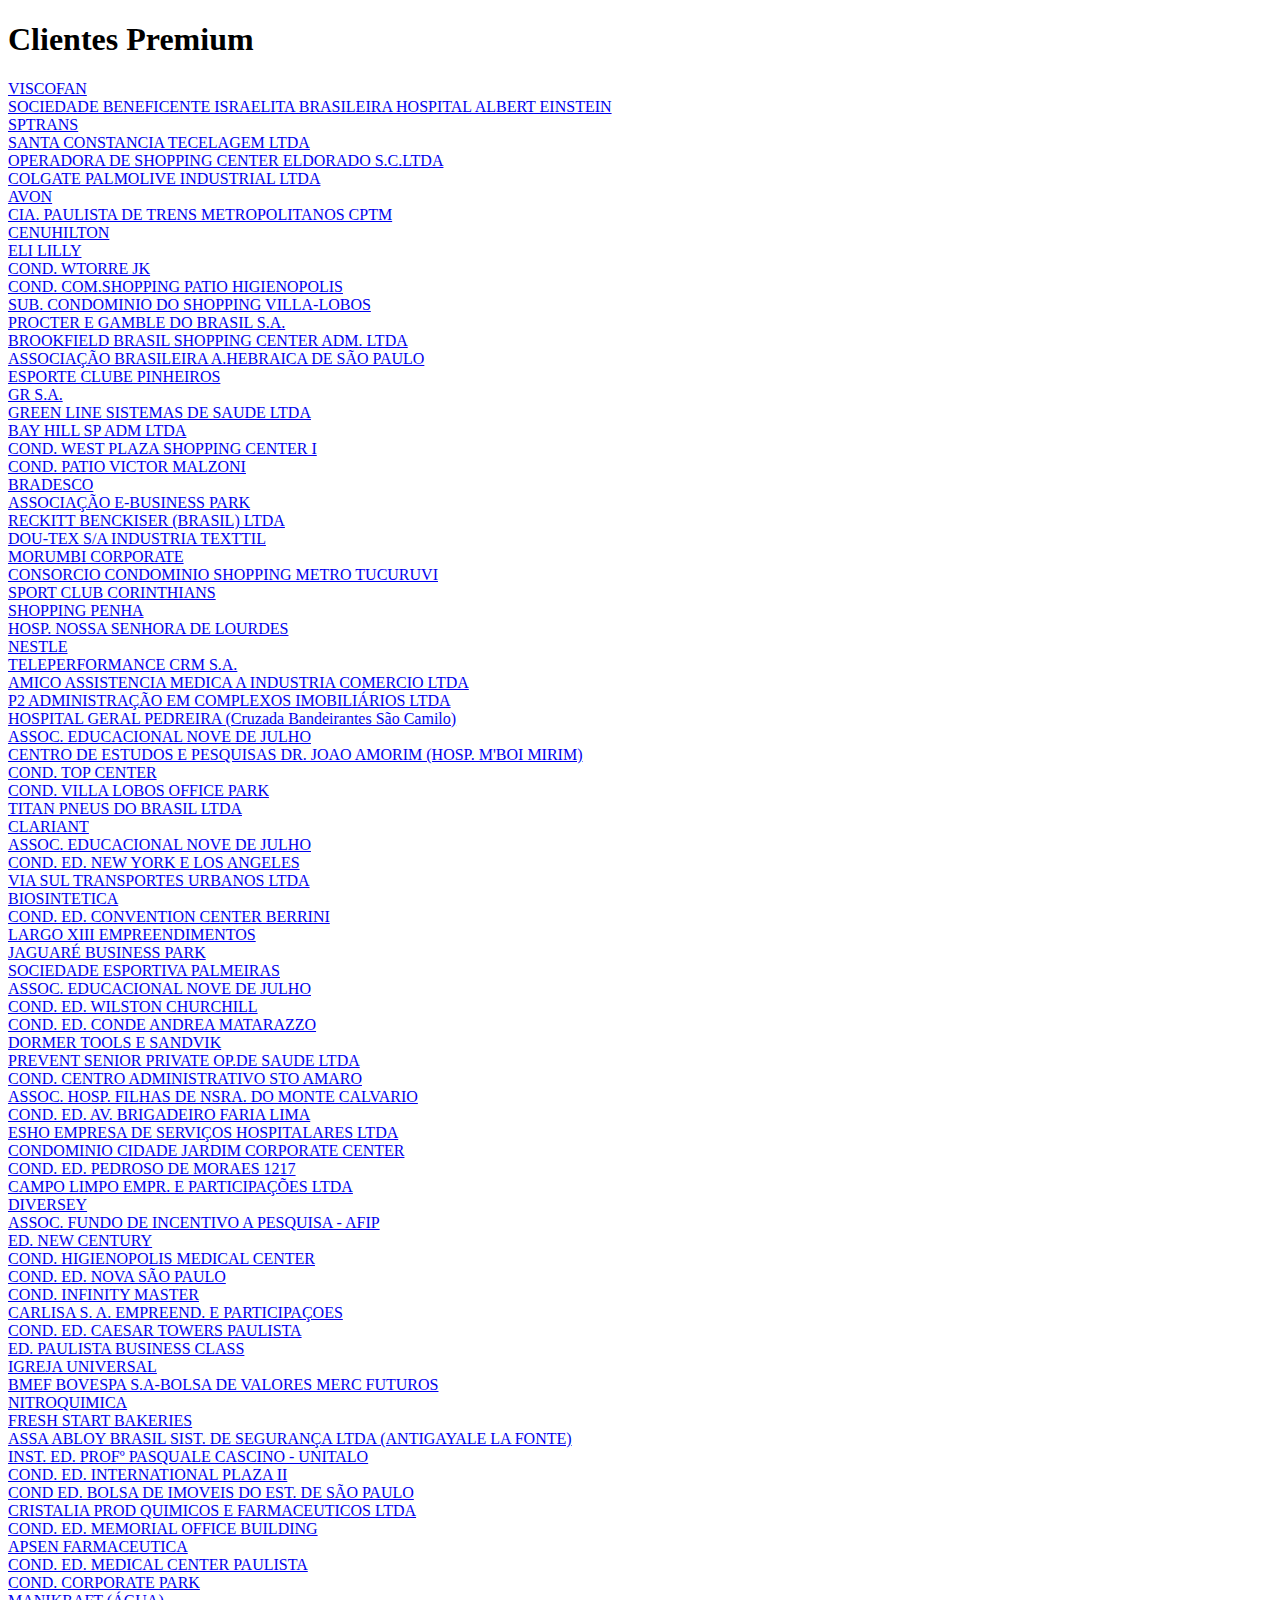
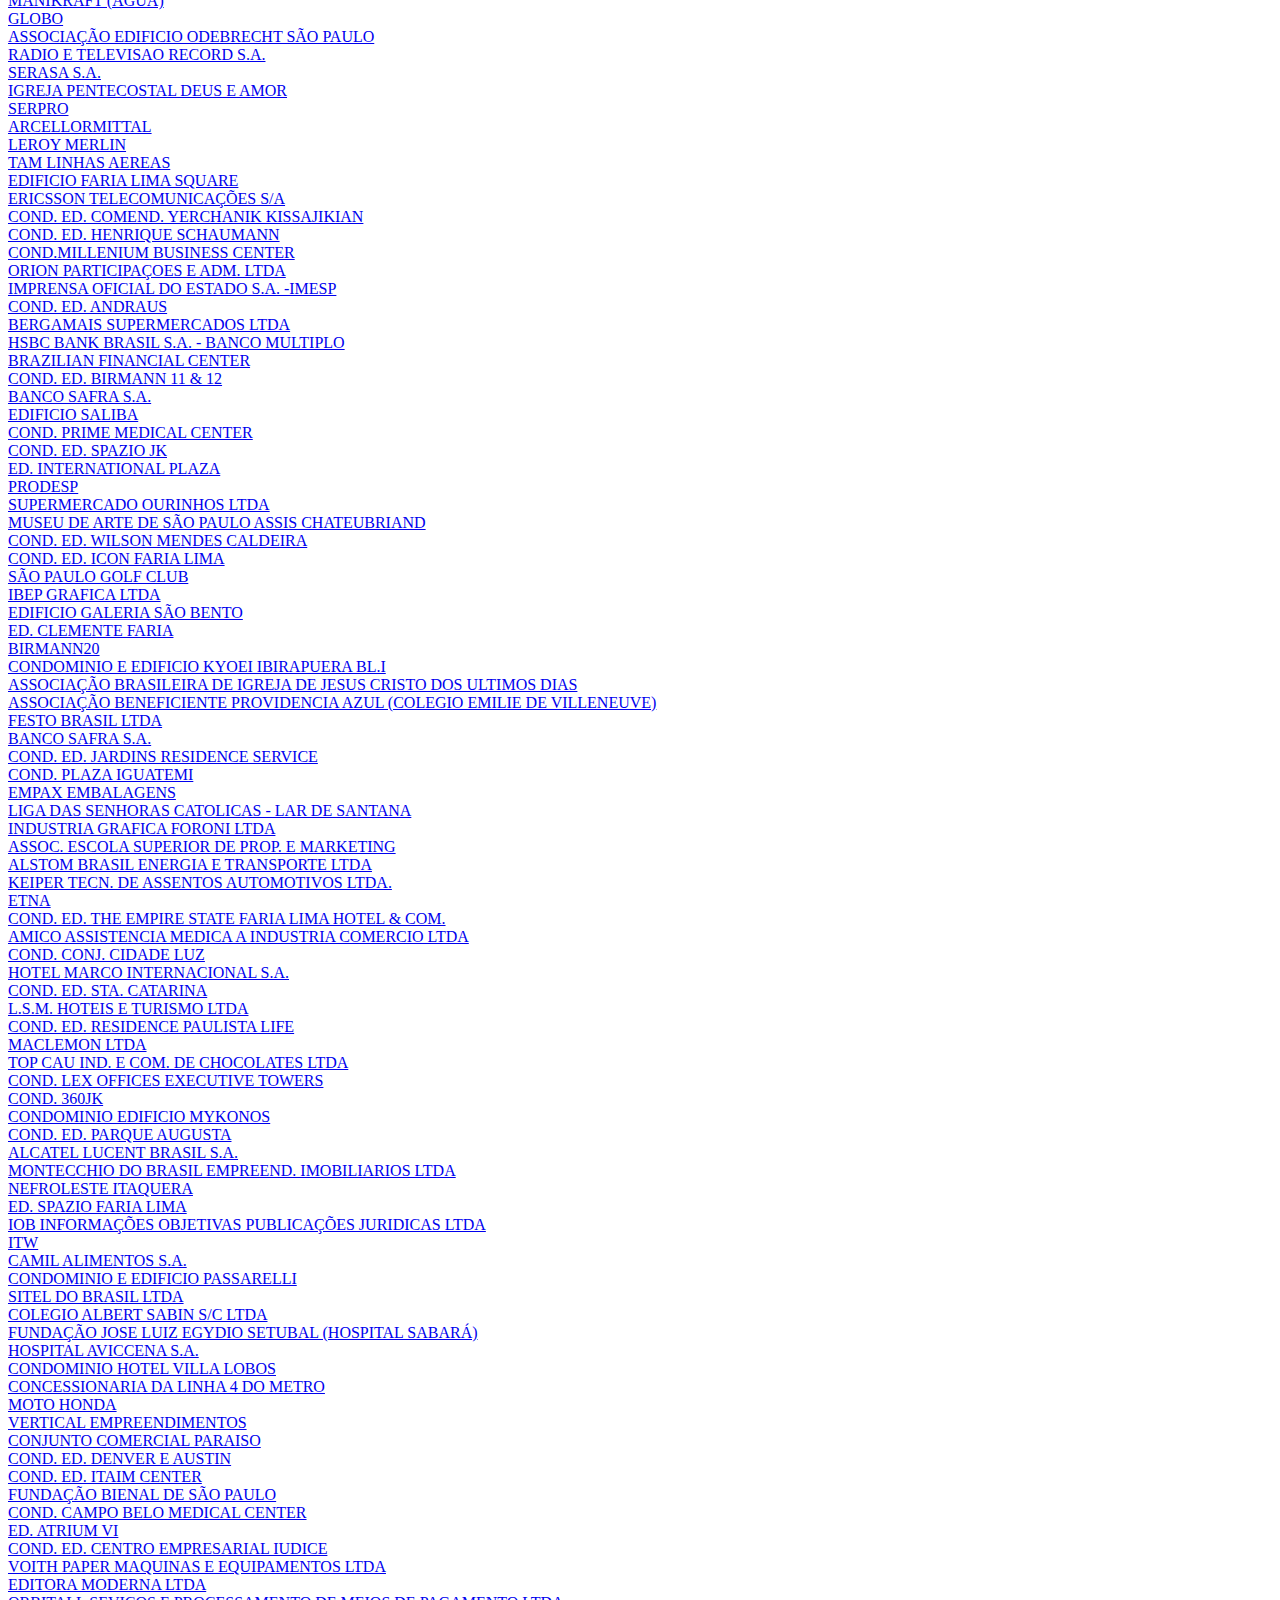
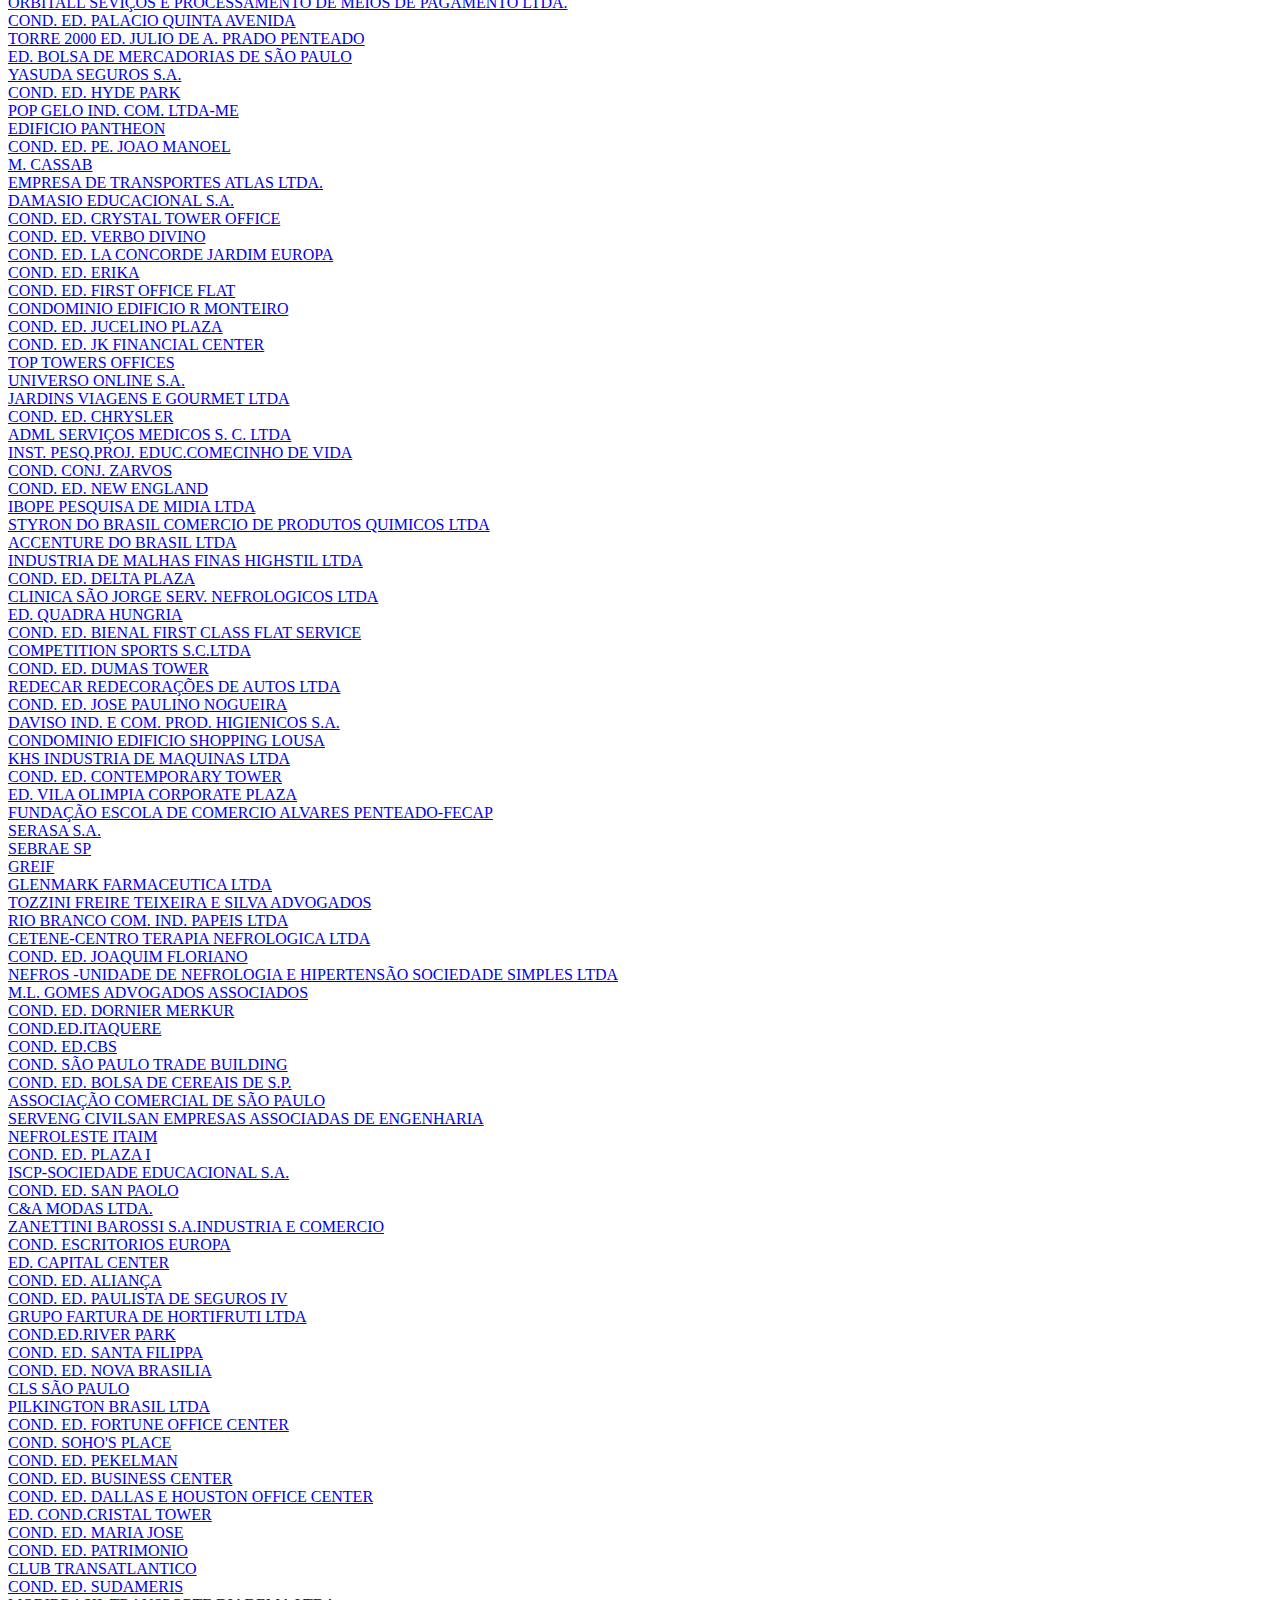
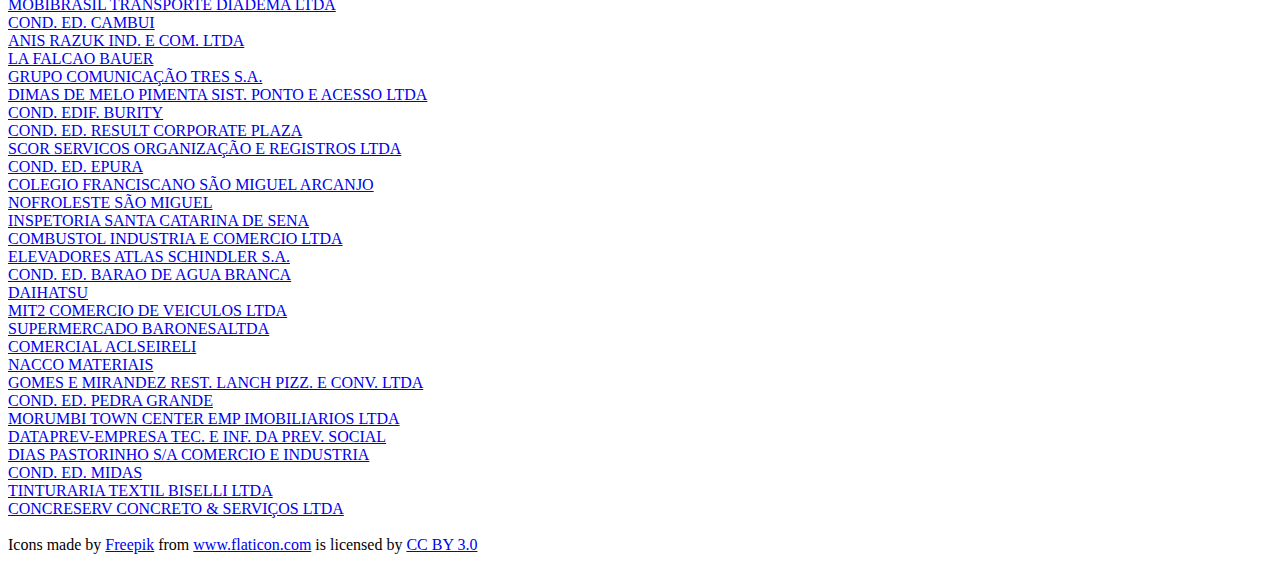
==== index.html @ 792a8bba "Dados do cabecalho finalizado" ====
<!doctype html>
<html lang="pt-br">
  <head>
    <meta charset="utf-8">
    <title>Dados Água SP</title>
  </head>
  <body>
    <h1>Clientes Premium</h1>
    <script src="https://code.jquery.com/jquery-2.1.3.min.js"></script>
    <script>
      $(function () {

        var clients;

        $.getJSON('data/clientesPremiumSabesp.json', function( data ) {
          clients = data;
          showList();
        });

        $(window).on('hashchange', function () {
          if (!location.hash || location.hash === '#all') {
            showList();
          } else {
            showDetail();
          }
        });

        function showList() {
          var items = [];
          $.each(clients, function( key, val ) {
            if (val.agua) {
              items.push('<a href="#' + (val.id - 1) + '">' + val.nome + '</a><br>');
            }
          });
          $('#data').html(items.join(''));
		  $("#cliente_premium").empty();
		  $("#familias").empty();
		  $("#dados_adicionais").empty();
        }

        function showDetail() {
          var client = clients[location.hash.substring(1)];
         

           var nome_cliente_premium = client.nome;
           var consumo_agua = client.agua;
           var CONSUMO_POR_FAMILIA= 15.64;
           var FIGURAS_POR_FAMILIA=1;
           var numero_de_familias = Math.trunc(consumo_agua/CONSUMO_POR_FAMILIA/FIGURAS_POR_FAMILIA);
		   $("#cliente_premium").html("<p>Nome da Empresa: "+nome_cliente_premium+"</p>");
           $("#dados_adicionais").html("<p>O total consumido por esta empresa foi de :"+ client.agua+" m³.</p>"+
		   "<p>Foi considerado um consumo médio familiar mensal de "+CONSUMO_POR_FAMILIA+
		   "m³, cuja fonte pode ser encontrada <a href='http://brasil.elpais.com/brasil/2015/02/12/politica/1423765554_696443.html' target='blank'>aqui</a></p>"+
		   "<p>Cada casa representa "+FIGURAS_POR_FAMILIA+" família(s) de 4 pessoas.</p>"+
		   "<p>Para a empresa em questão, seu consumo seria suficiente para abastecer "+ numero_de_familias+" famílias, ou seja, "+ numero_de_familias*4 +" pessoas.");
		   $('#data').html('<p><a href="#all">Voltar</a></p>');
           for (i = 0; i < numero_de_familias; i++) { 
              $('#familias').append("<img src='./svg/family24.svg' width='50' style='margin-right:5px;'/>");
			  
           }
        };

      });
    </script>
	
	<h3 id="cliente_premium"></h3>
	
	<div id="dados_adicionais">
	
	</div>
	
	<div id="data">
	</div>
     
	
	<div id="familias">	
	</div>	
	
	<br>
	<div>Icons made by <a href="http://www.freepik.com" title="Freepik">Freepik</a> 
	from <a href="http://www.flaticon.com" title="Flaticon">www.flaticon.com</a>    
	is licensed by <a href="http://creativecommons.org/licenses/by/3.0/" 
	title="Creative Commons BY 3.0">CC BY 3.0</a></div>
  </body>
</html>
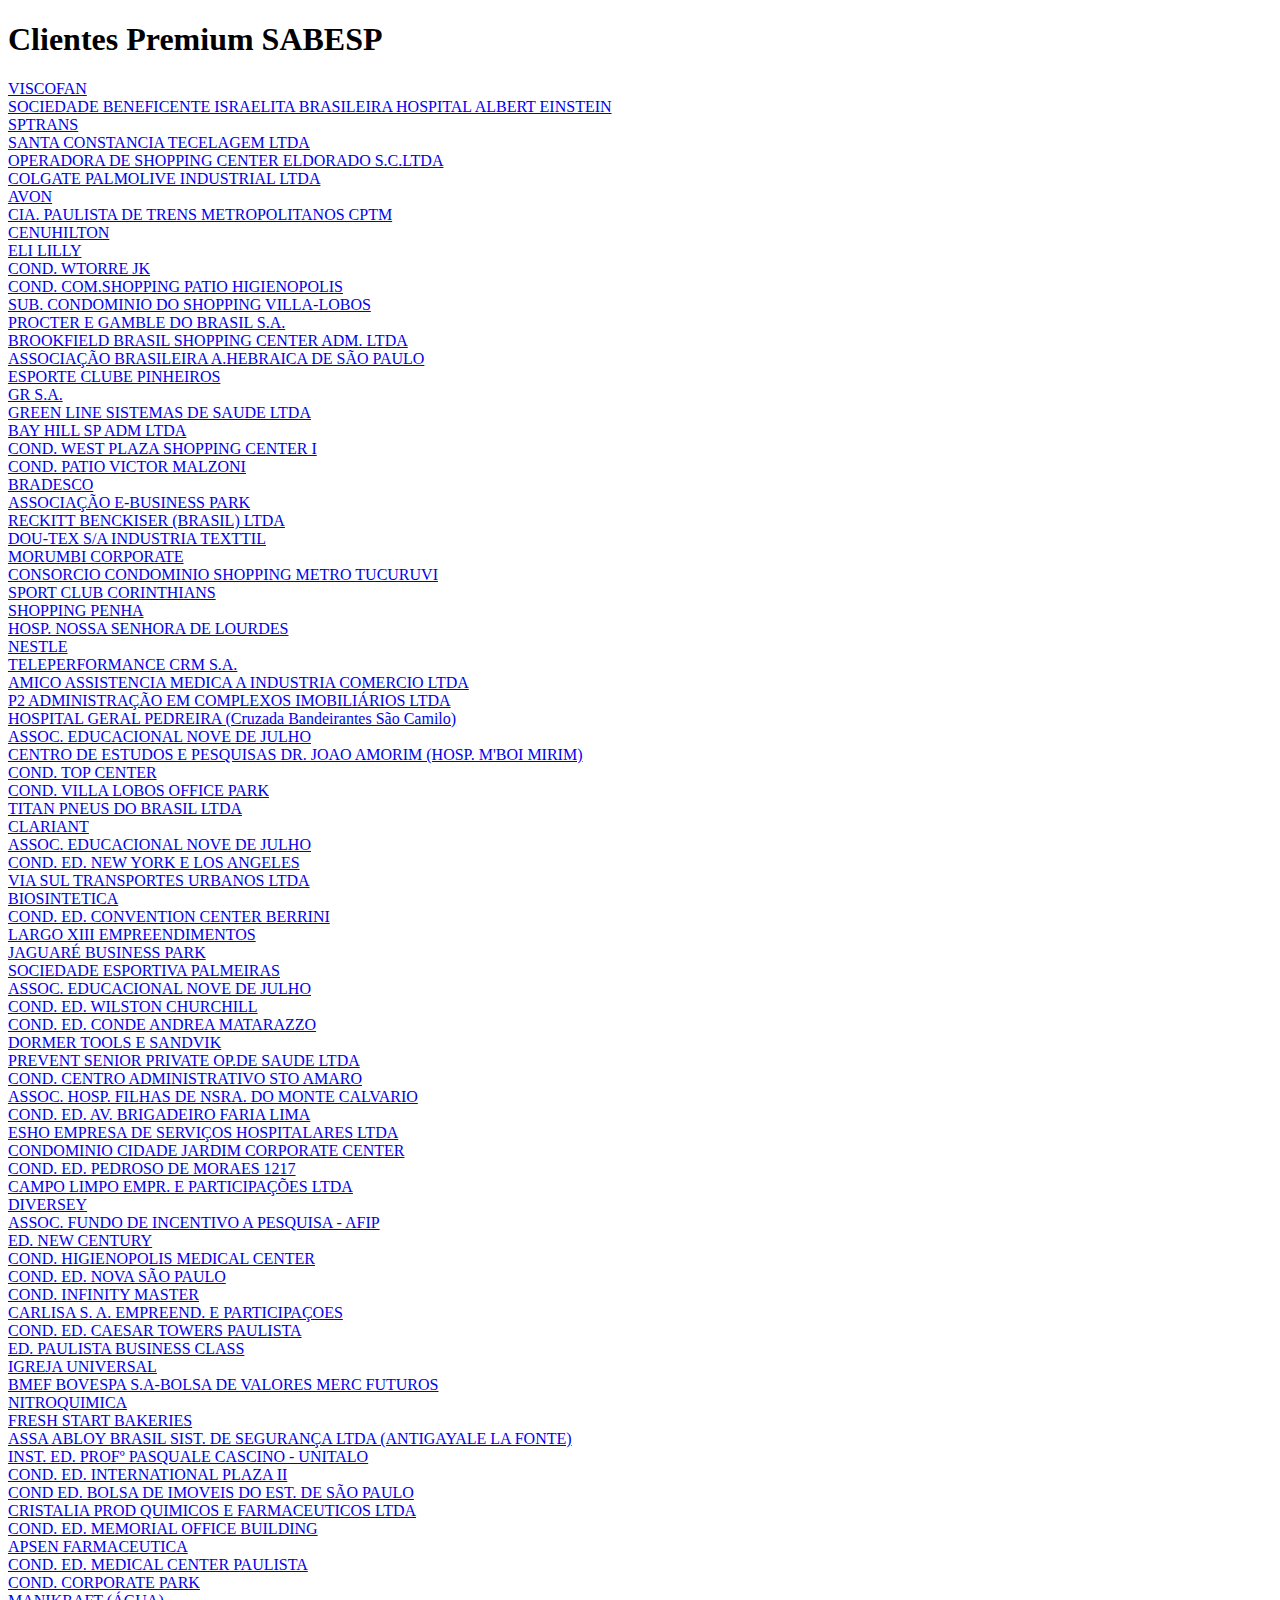
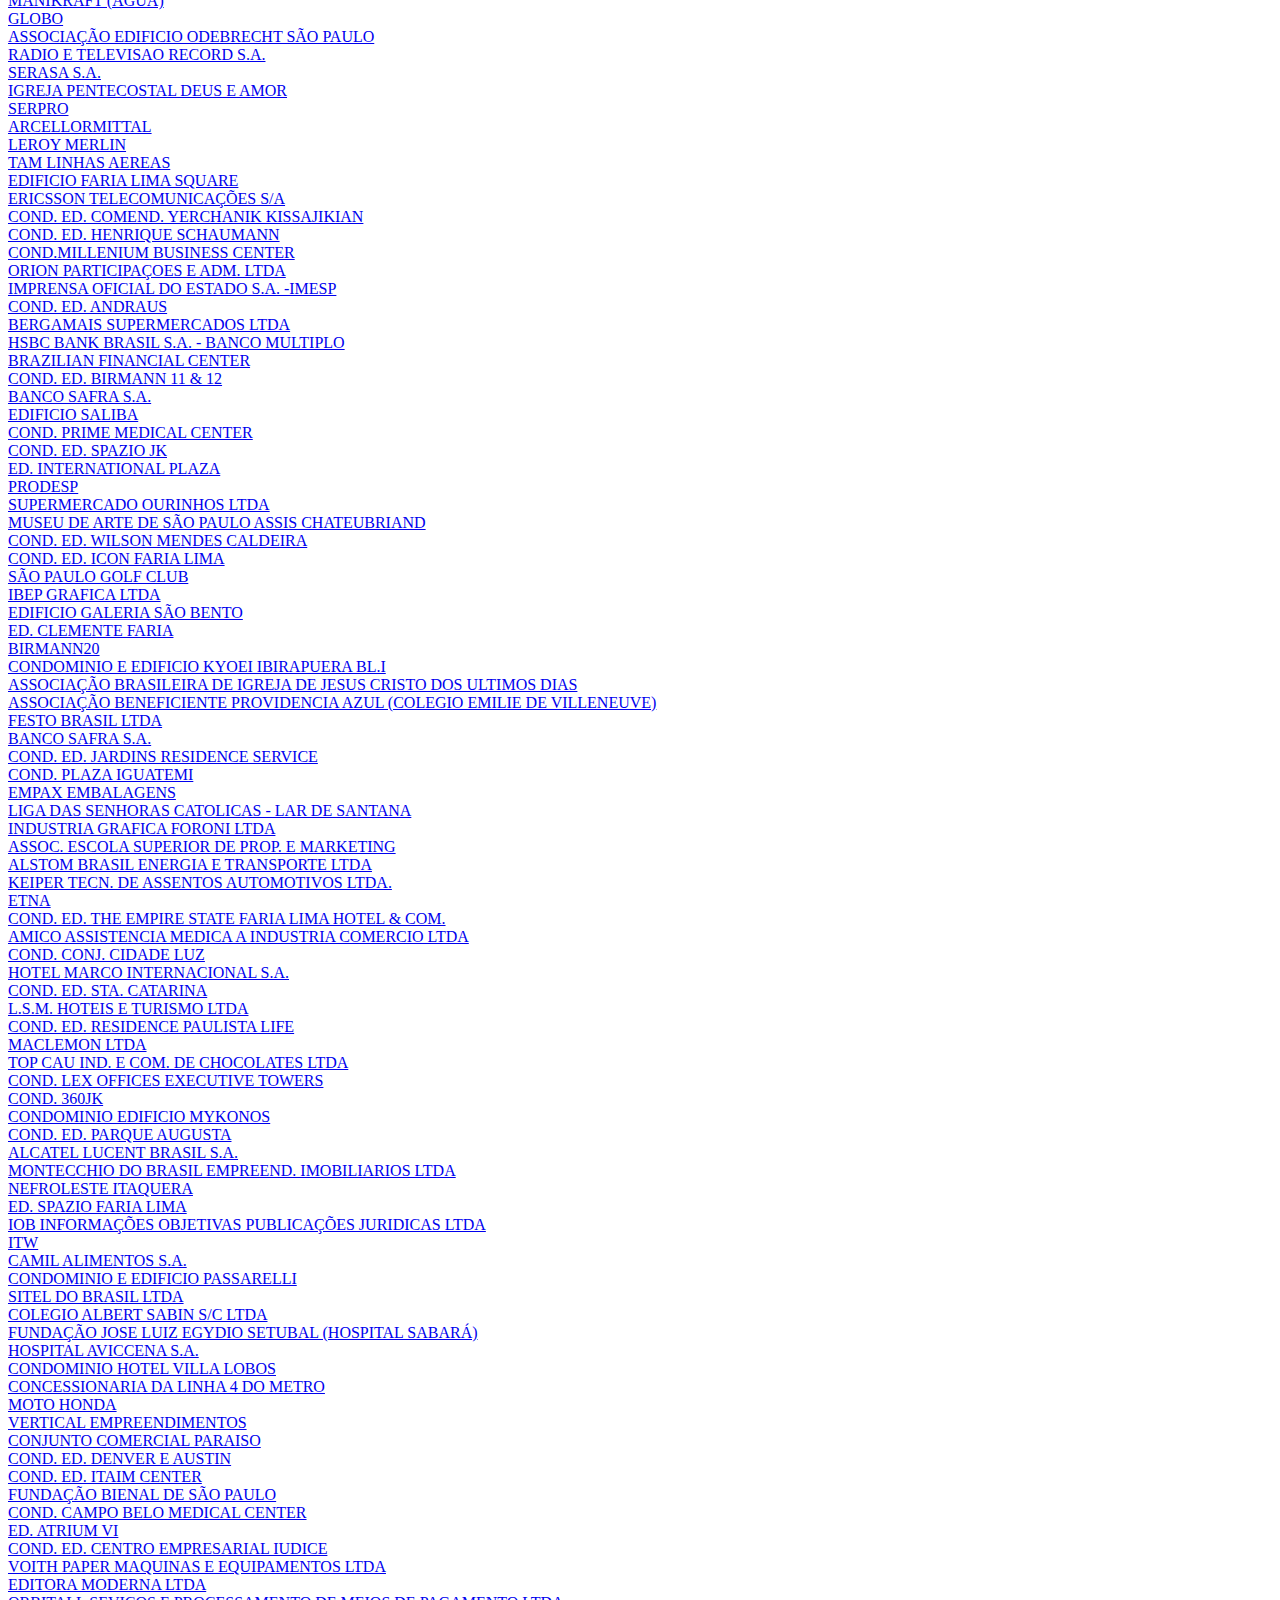
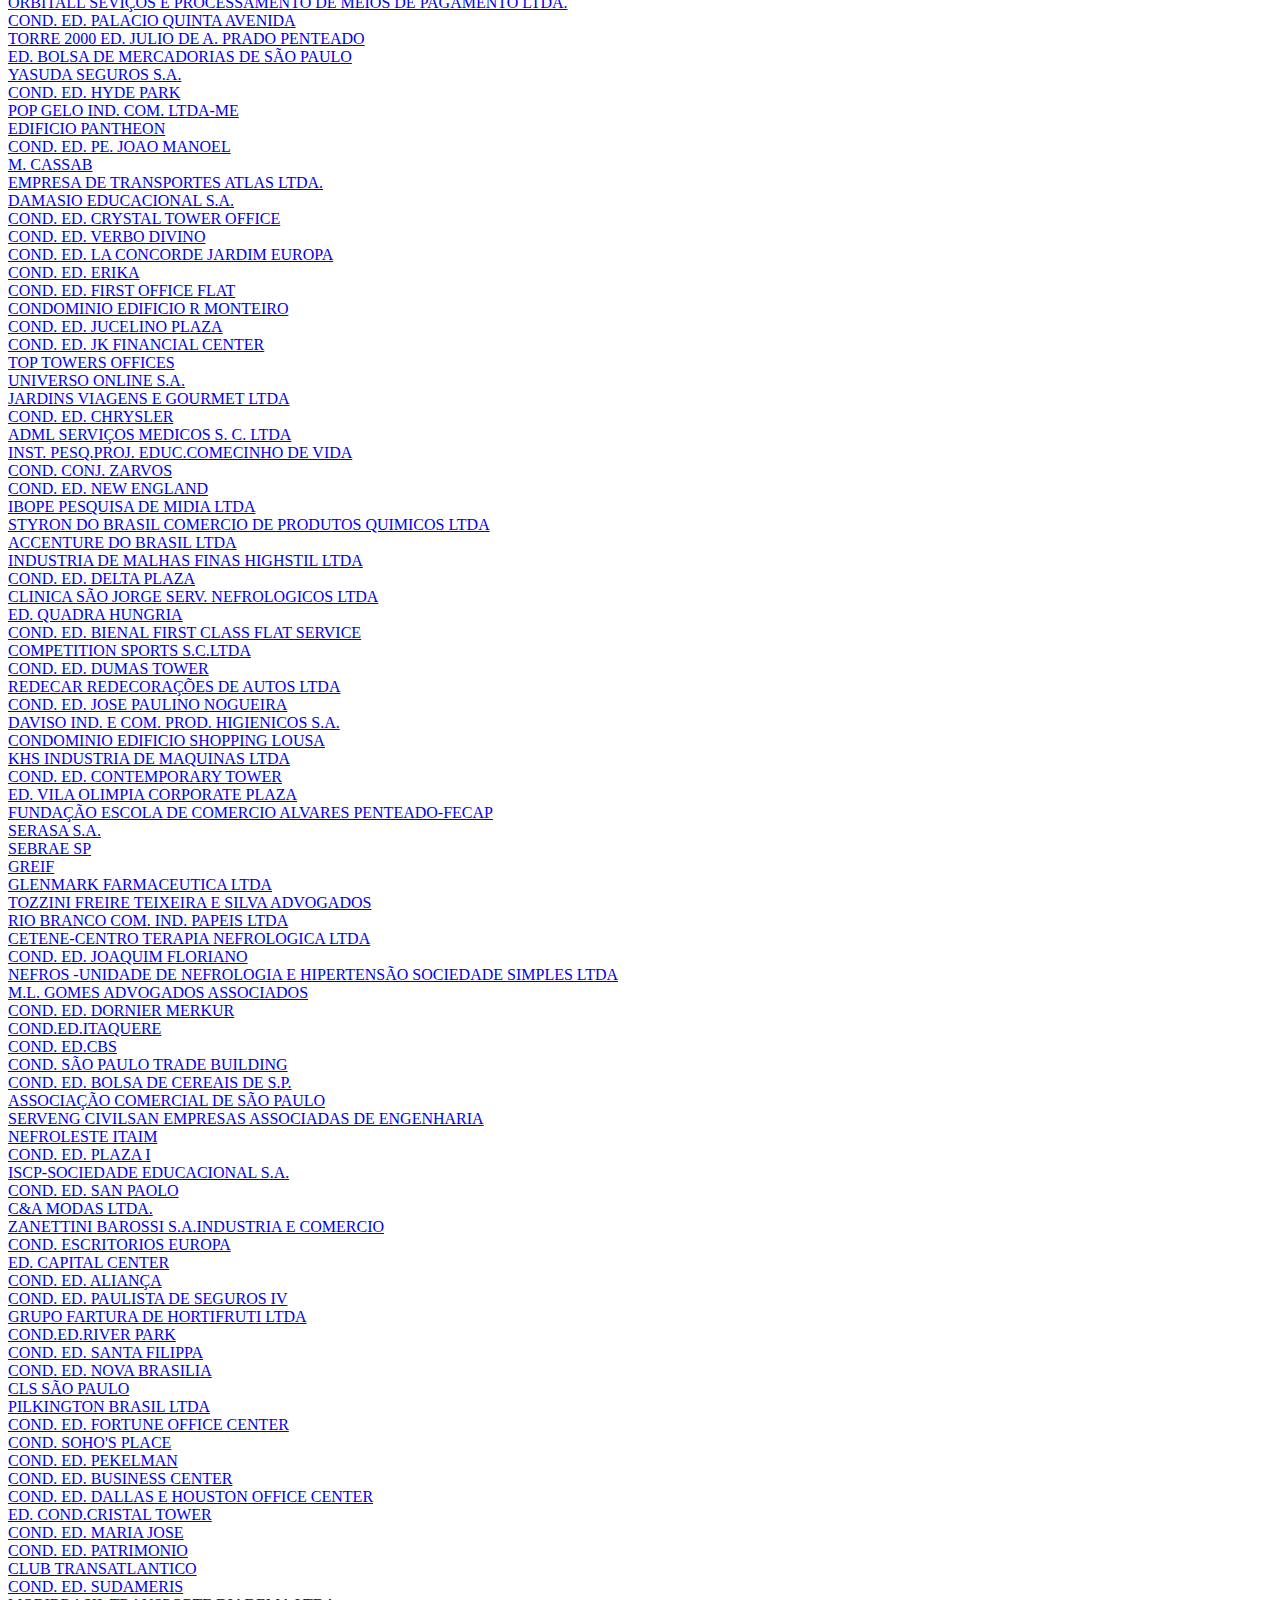
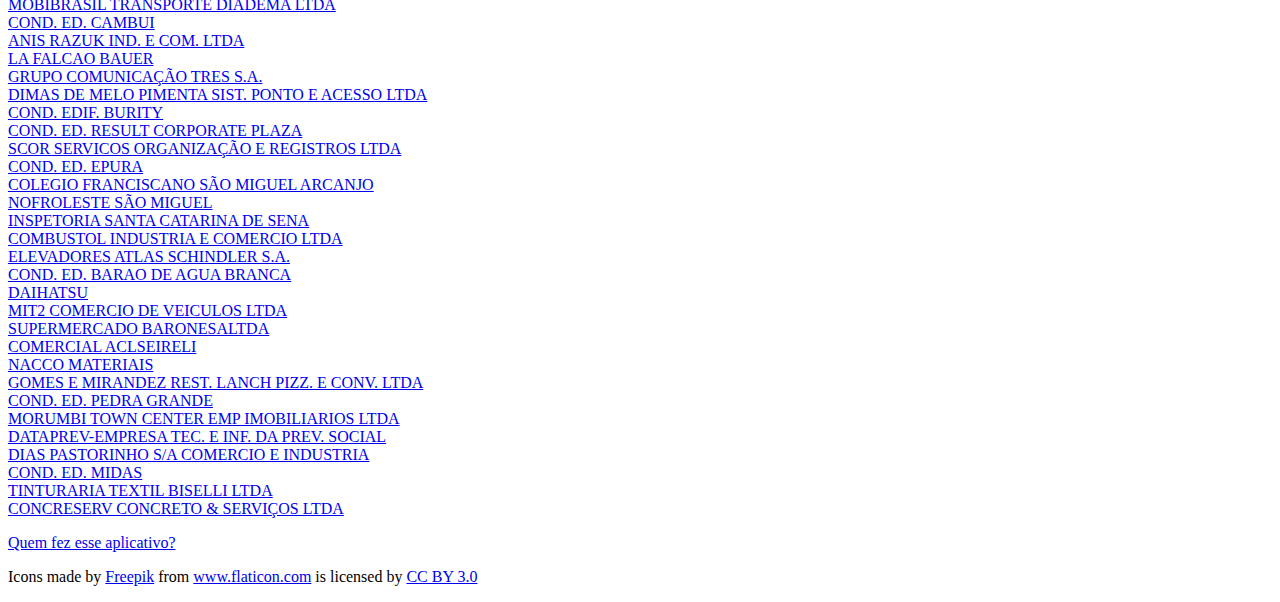
==== commit 3f73b04f: "quem fez" ====
--- a/index.html
+++ b/index.html
@@ -5,7 +5,7 @@
     <title>Dados Água SP</title>
   </head>
   <body>
-    <h1>Clientes Premium</h1>
+    <h1>Clientes Premium SABESP</h1>
     <script src="https://code.jquery.com/jquery-2.1.3.min.js"></script>
     <script>
       $(function () {
@@ -76,10 +76,10 @@
 	<div id="familias">	
 	</div>	
 	
-	<br>
-	<div>Icons made by <a href="http://www.freepik.com" title="Freepik">Freepik</a> 
+	<p><a href="quemfez.html">Quem fez esse aplicativo?</a></p>
+    <p>Icons made by <a href="http://www.freepik.com" title="Freepik">Freepik</a> 
 	from <a href="http://www.flaticon.com" title="Flaticon">www.flaticon.com</a>    
 	is licensed by <a href="http://creativecommons.org/licenses/by/3.0/" 
-	title="Creative Commons BY 3.0">CC BY 3.0</a></div>
+	title="Creative Commons BY 3.0">CC BY 3.0</a></p>
   </body>
 </html>
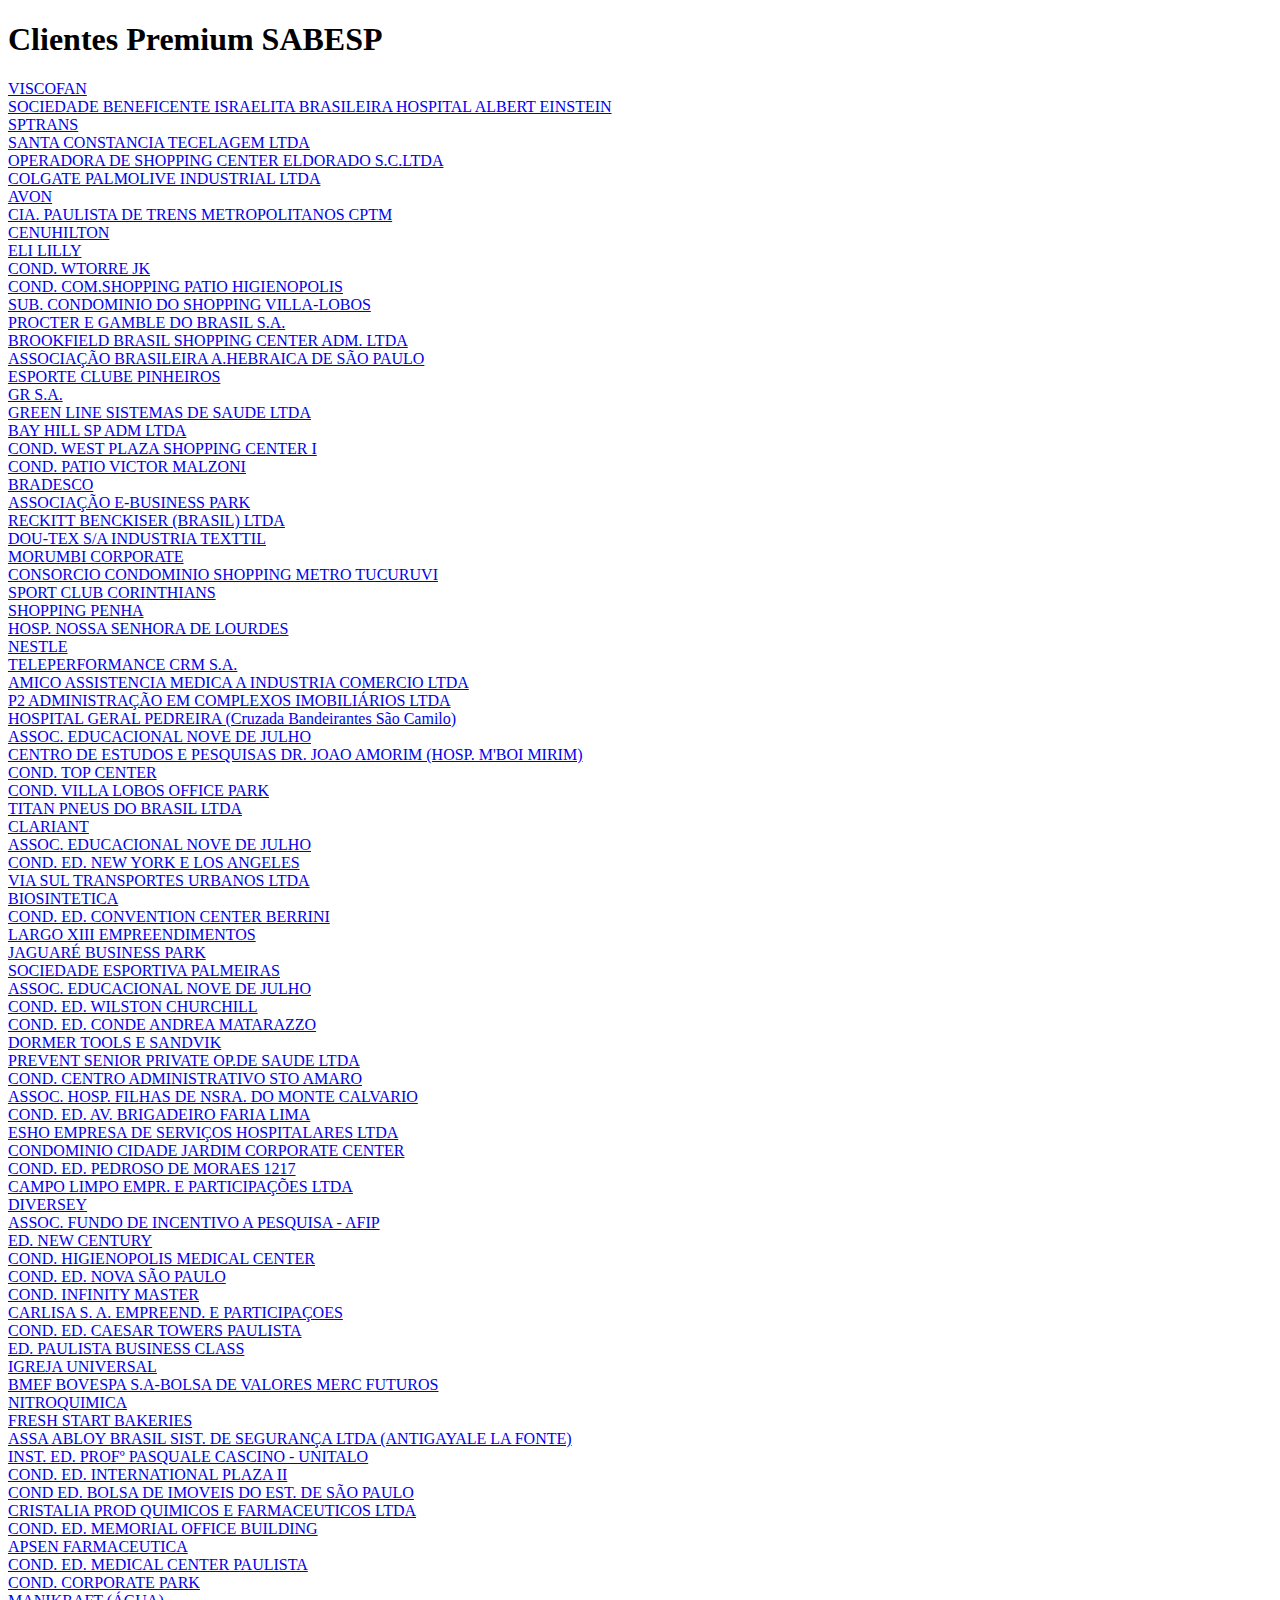
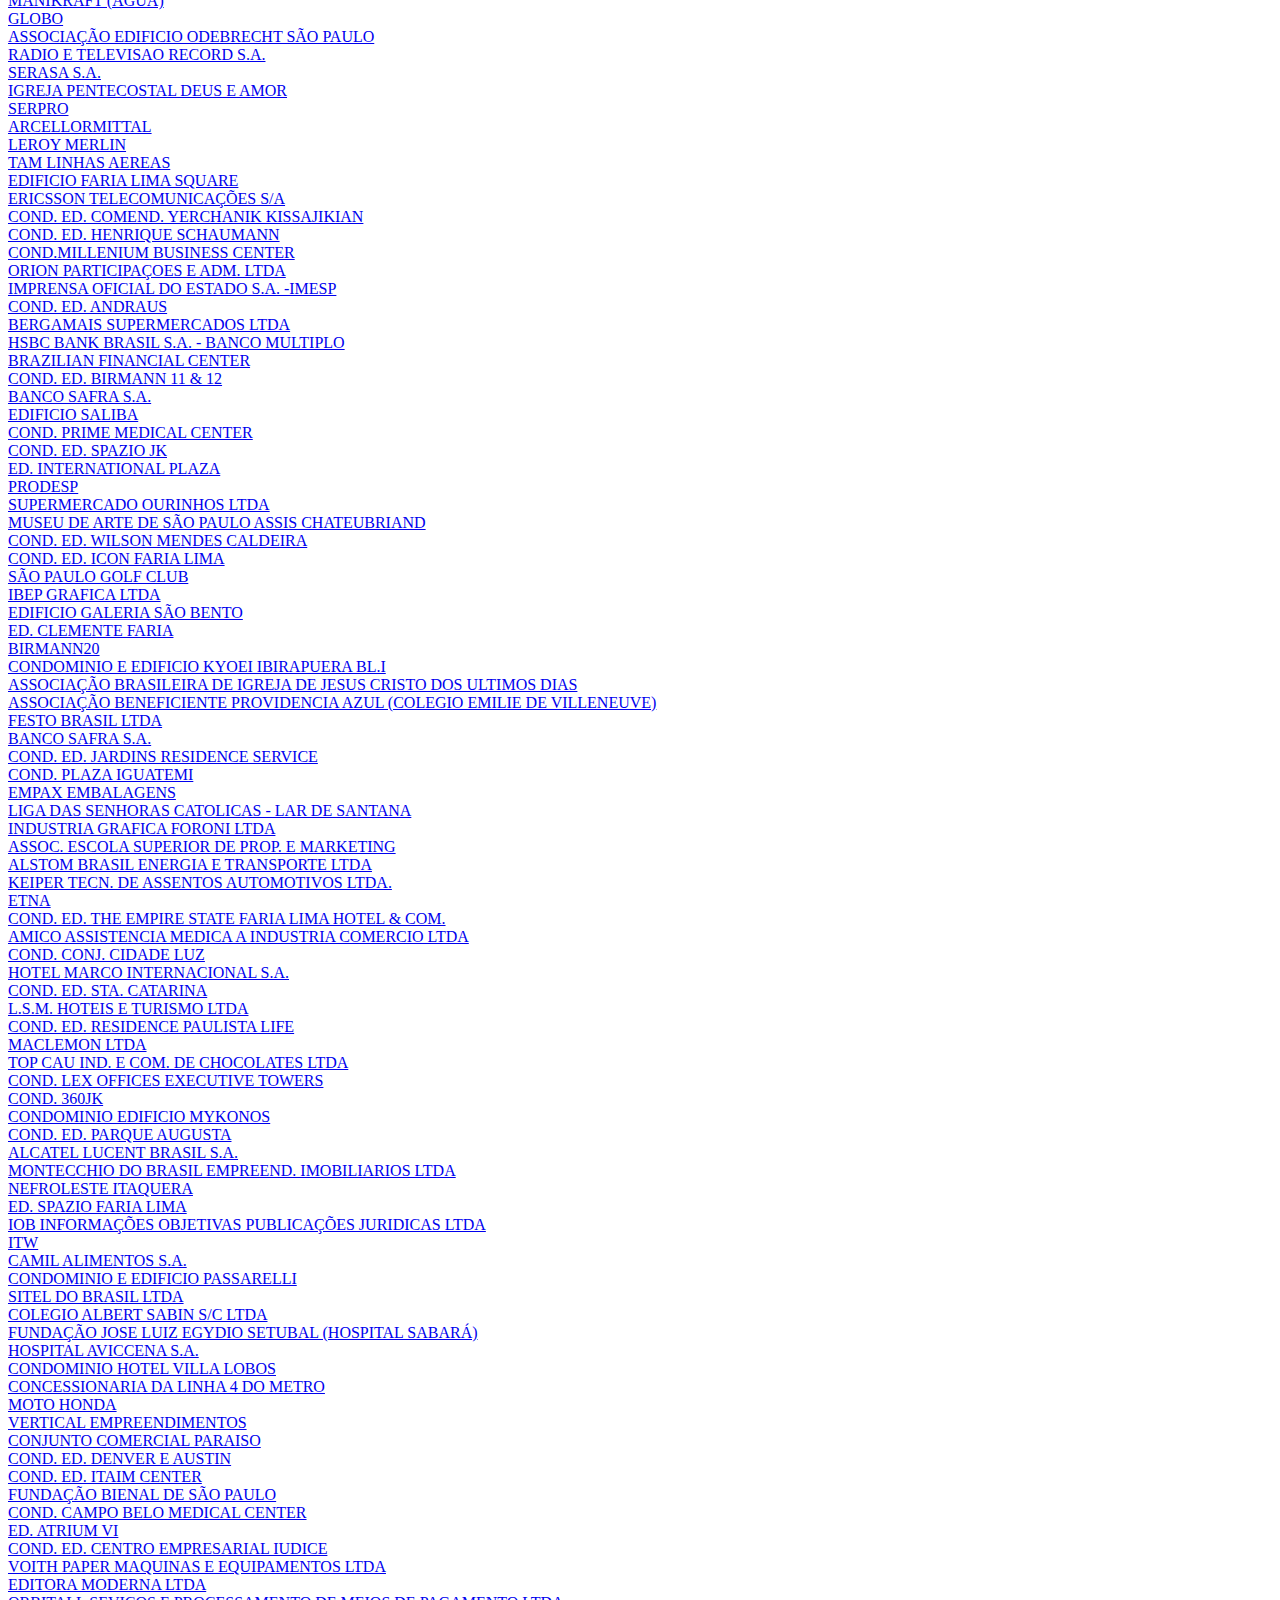
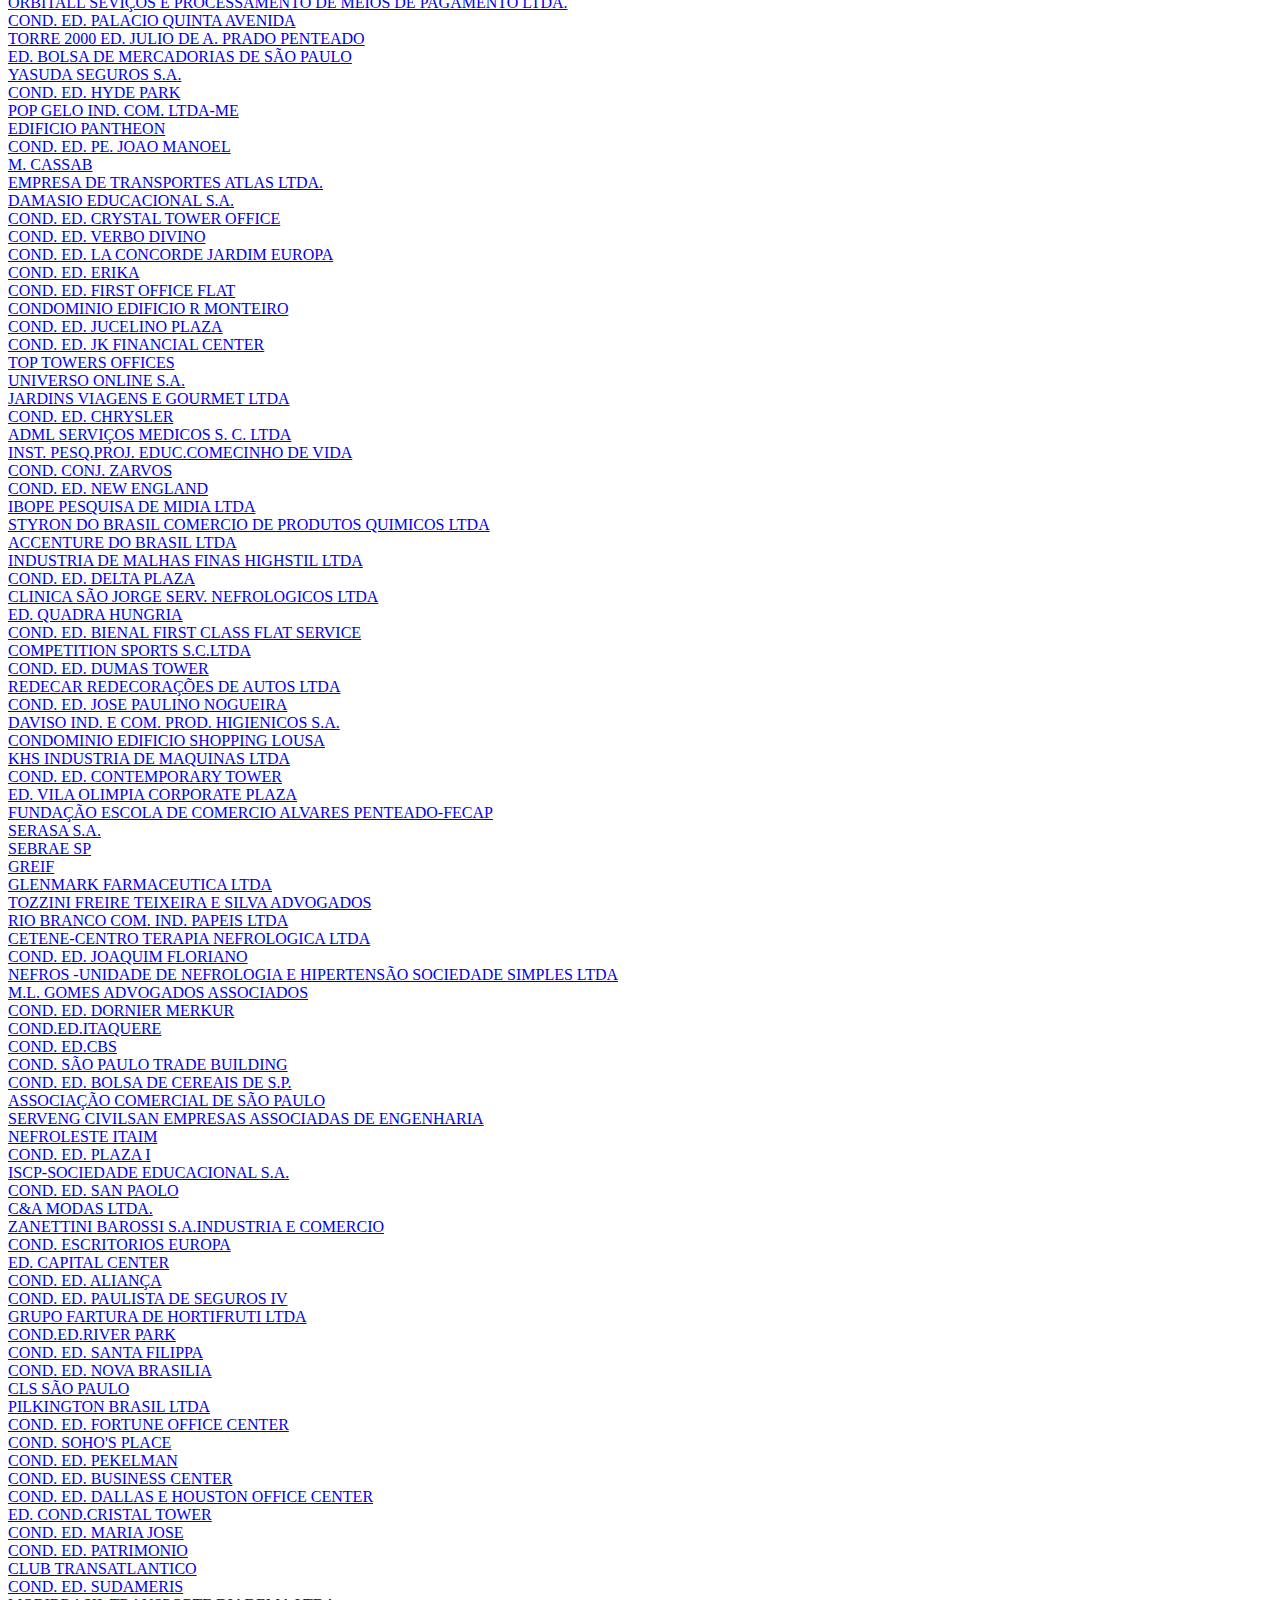
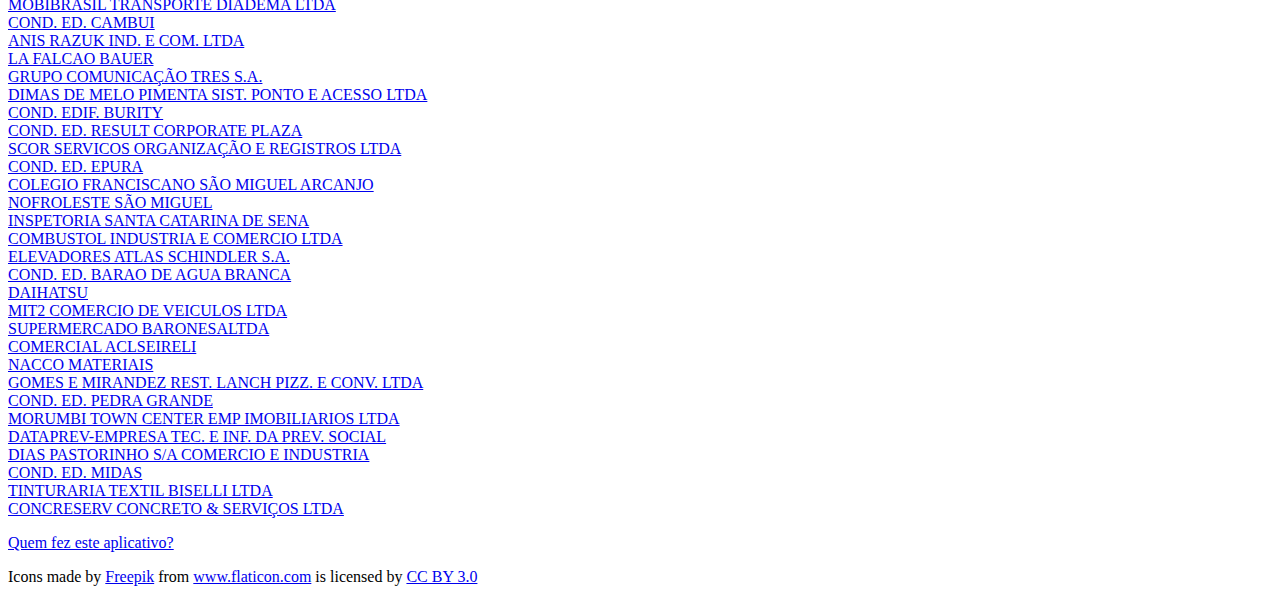
==== commit 99822530: "ajustes no texto" ====
--- a/index.html
+++ b/index.html
@@ -39,9 +39,7 @@
         }
 
         function showDetail() {
-          var client = clients[location.hash.substring(1)];
-         
-
+           var client = clients[location.hash.substring(1)];
            var nome_cliente_premium = client.nome;
            var consumo_agua = client.agua;
            var CONSUMO_POR_FAMILIA= 15.64;
@@ -50,13 +48,12 @@
 		   $("#cliente_premium").html("<p>Nome da Empresa: "+nome_cliente_premium+"</p>");
            $("#dados_adicionais").html("<p>O total consumido por esta empresa foi de :"+ client.agua+" m³.</p>"+
 		   "<p>Foi considerado um consumo médio familiar mensal de "+CONSUMO_POR_FAMILIA+
-		   "m³, cuja fonte pode ser encontrada <a href='http://brasil.elpais.com/brasil/2015/02/12/politica/1423765554_696443.html' target='blank'>aqui</a></p>"+
-		   "<p>Cada casa representa "+FIGURAS_POR_FAMILIA+" família(s) de 4 pessoas.</p>"+
+		   "m³, cuja fonte pode ser encontrada <a href='http://brasil.elpais.com/brasil/2015/02/12/politica/1423765554_696443.html' target='blank'>aqui</a>.</p>"+
 		   "<p>Para a empresa em questão, seu consumo seria suficiente para abastecer "+ numero_de_familias+" famílias, ou seja, "+ numero_de_familias*4 +" pessoas.");
+		   "<p>No infográfico abaixo, cada casinha representa "+FIGURAS_POR_FAMILIA+" família (4 pessoas em média).</p>"+
 		   $('#data').html('<p><a href="#all">Voltar</a></p>');
            for (i = 0; i < numero_de_familias; i++) { 
               $('#familias').append("<img src='./svg/family24.svg' width='50' style='margin-right:5px;'/>");
-			  
            }
         };
 
@@ -76,7 +73,7 @@
 	<div id="familias">	
 	</div>	
 	
-	<p><a href="quemfez.html">Quem fez esse aplicativo?</a></p>
+	<p><a href="quemfez.html">Quem fez este aplicativo?</a></p>
     <p>Icons made by <a href="http://www.freepik.com" title="Freepik">Freepik</a> 
 	from <a href="http://www.flaticon.com" title="Flaticon">www.flaticon.com</a>    
 	is licensed by <a href="http://creativecommons.org/licenses/by/3.0/" 
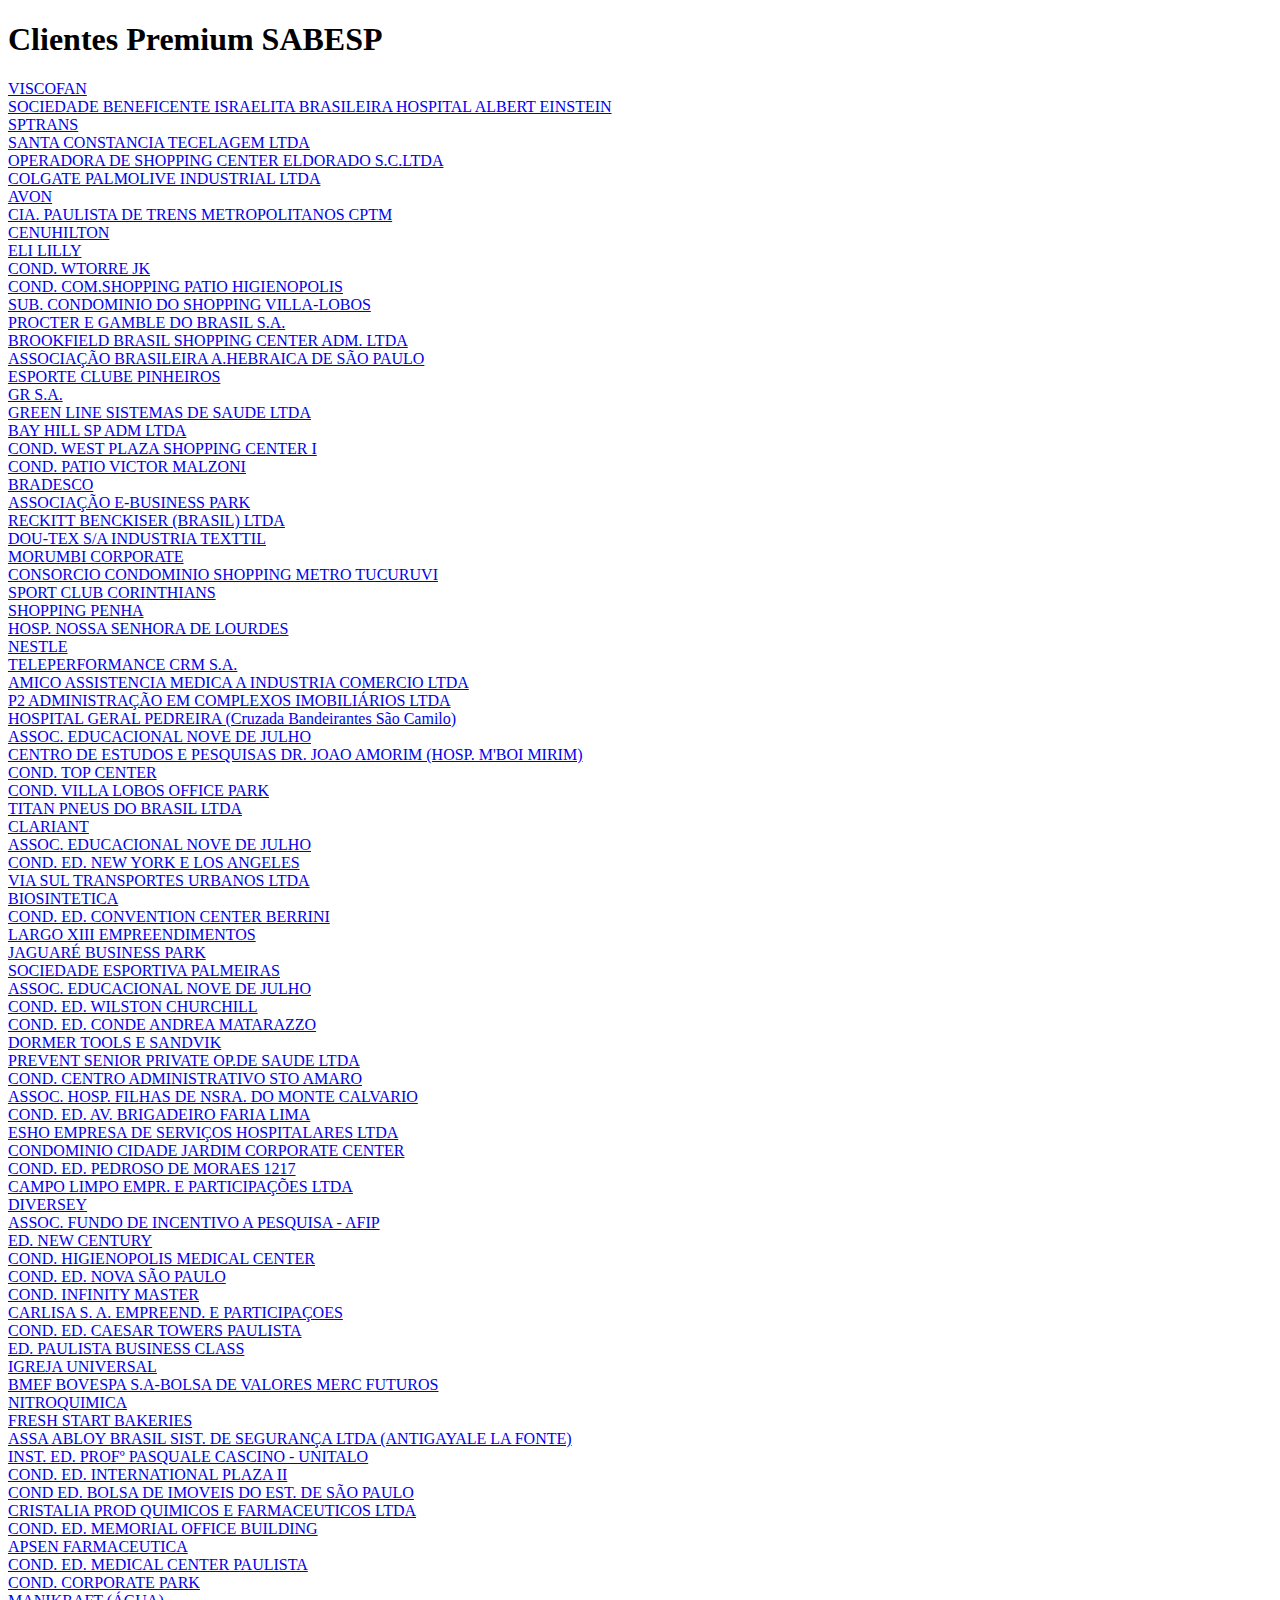
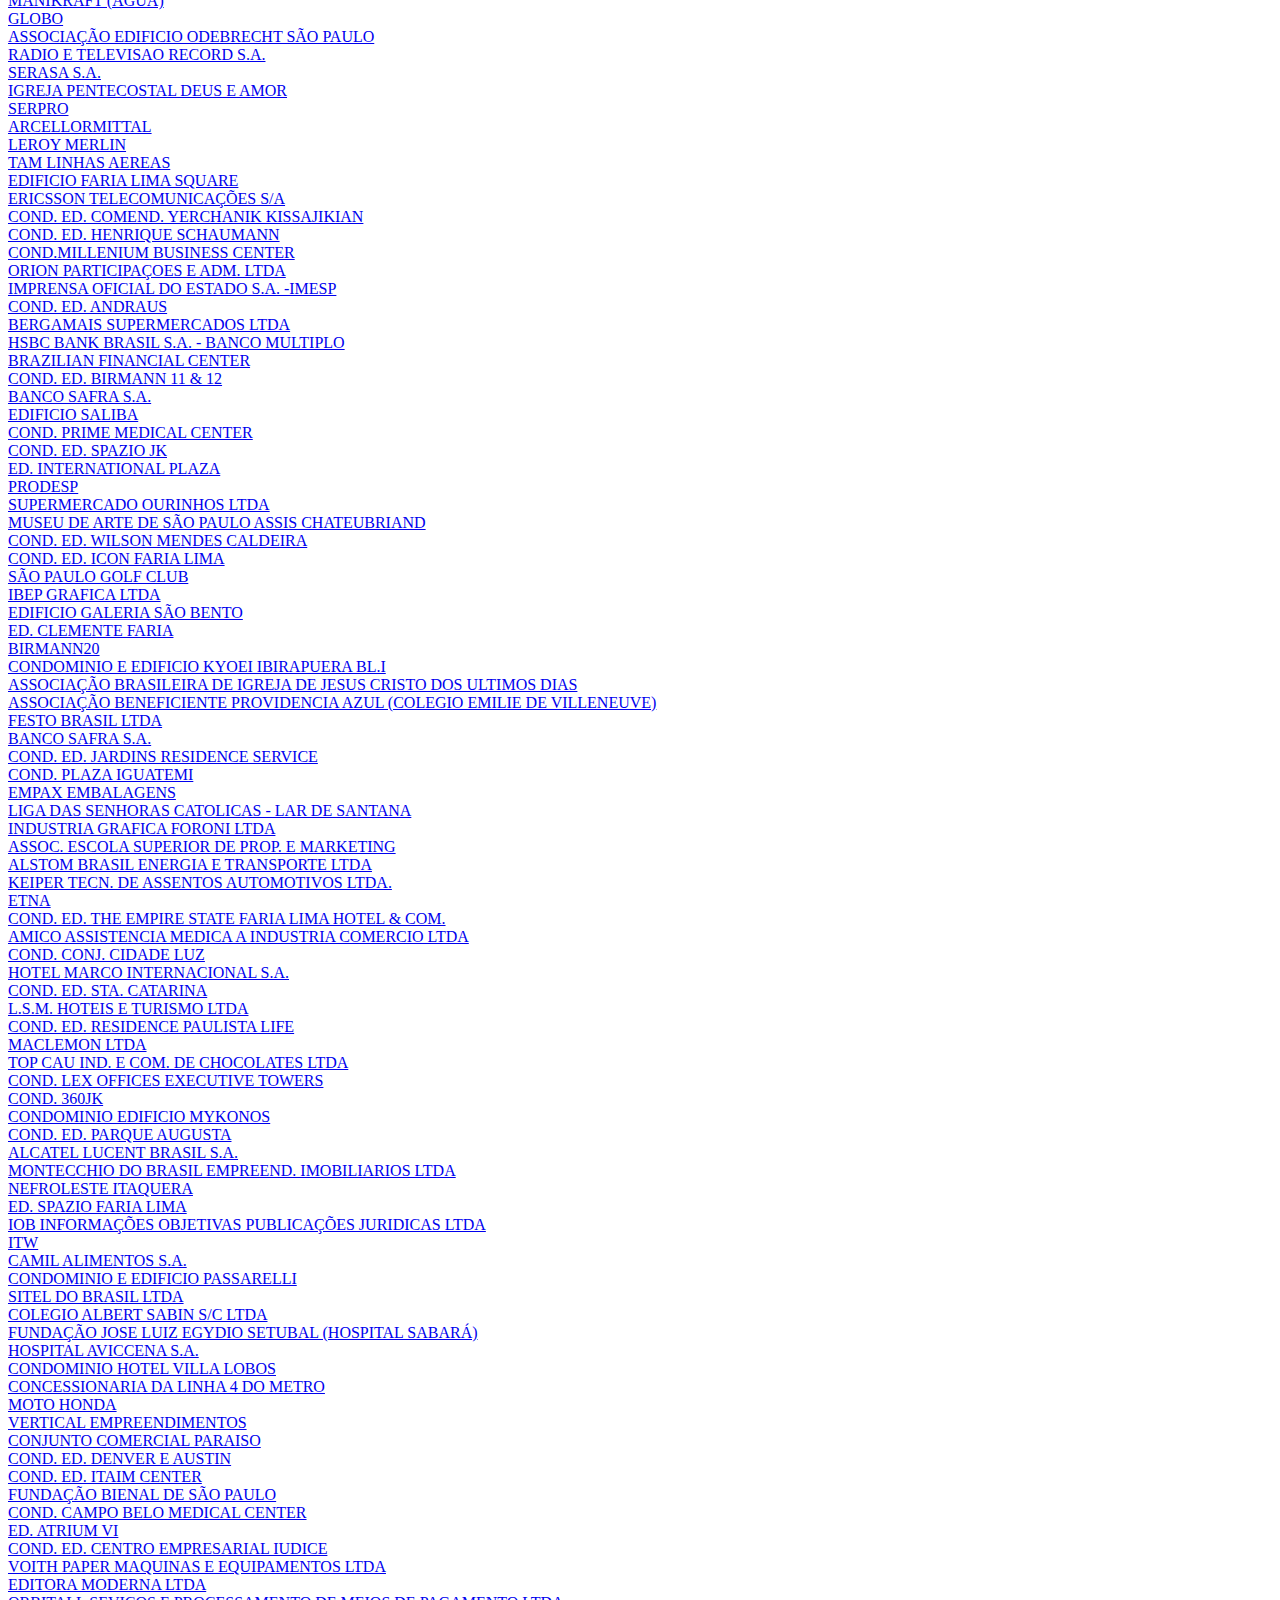
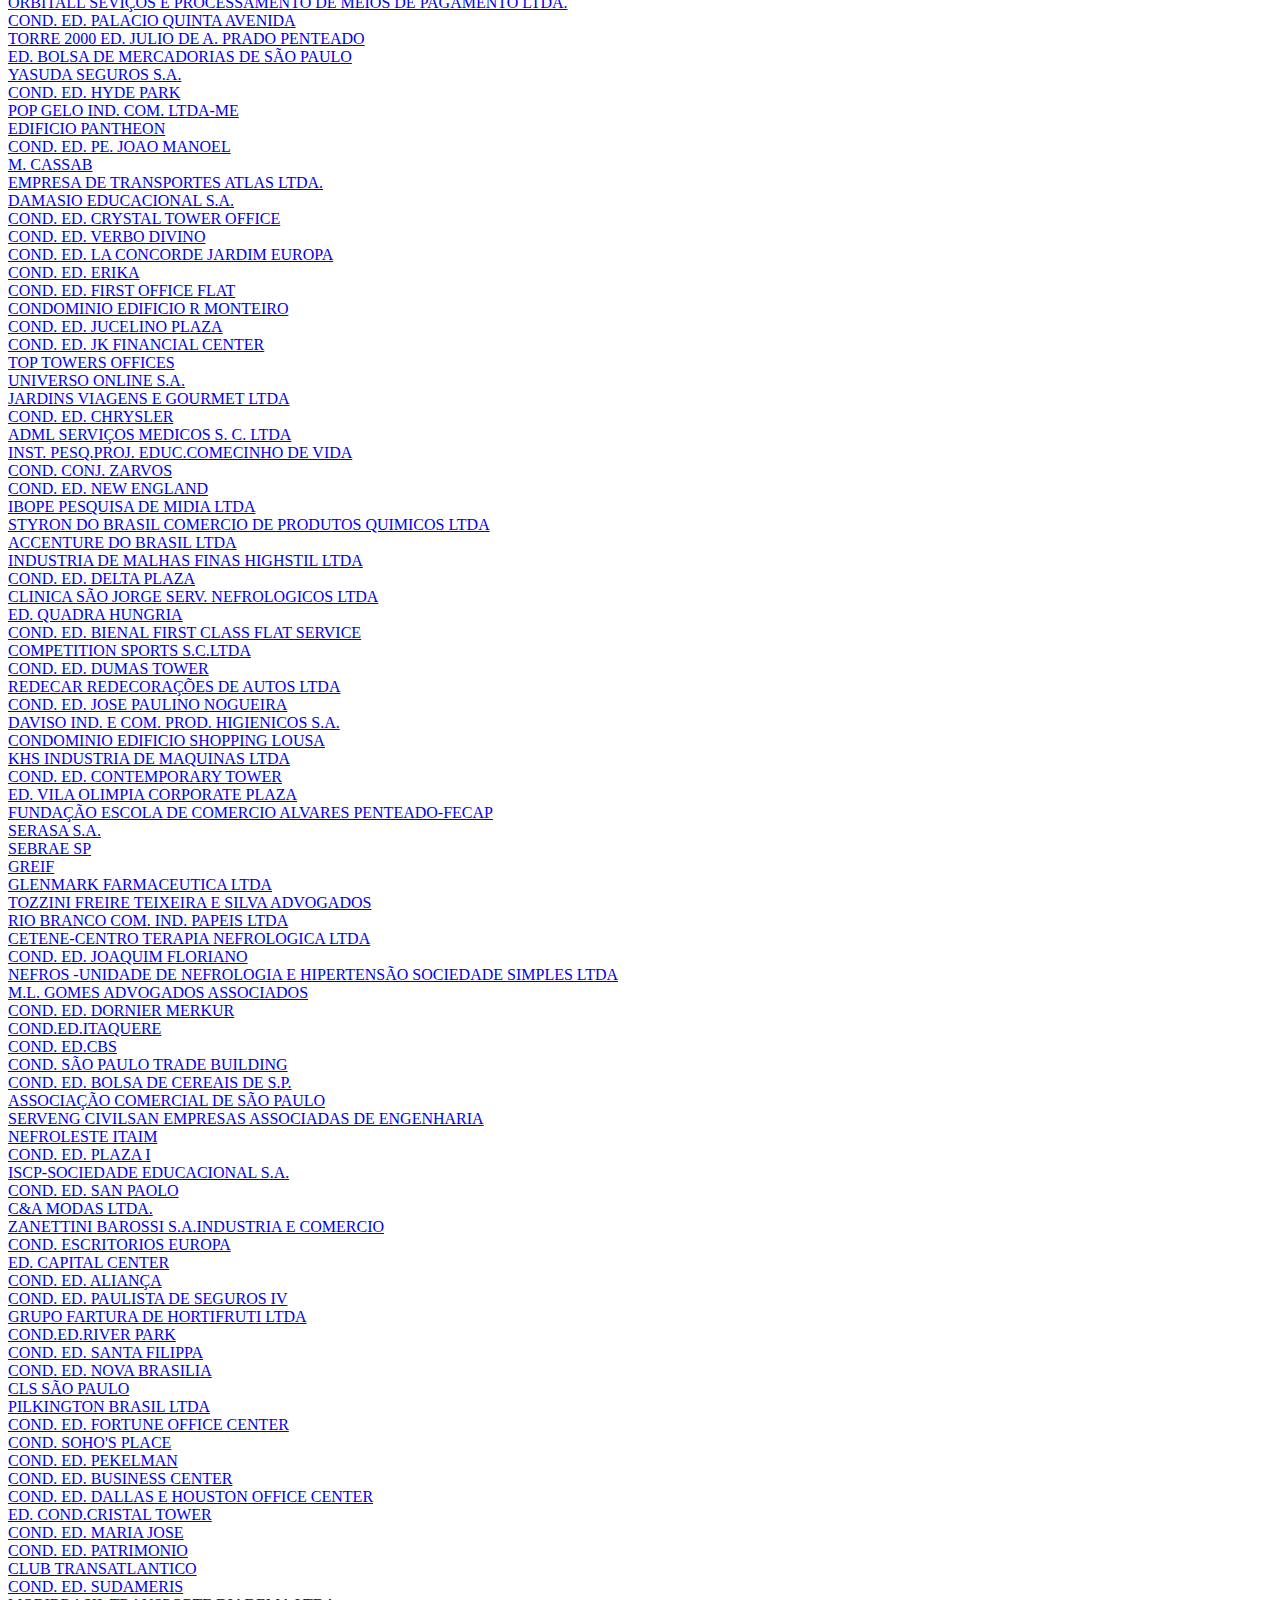
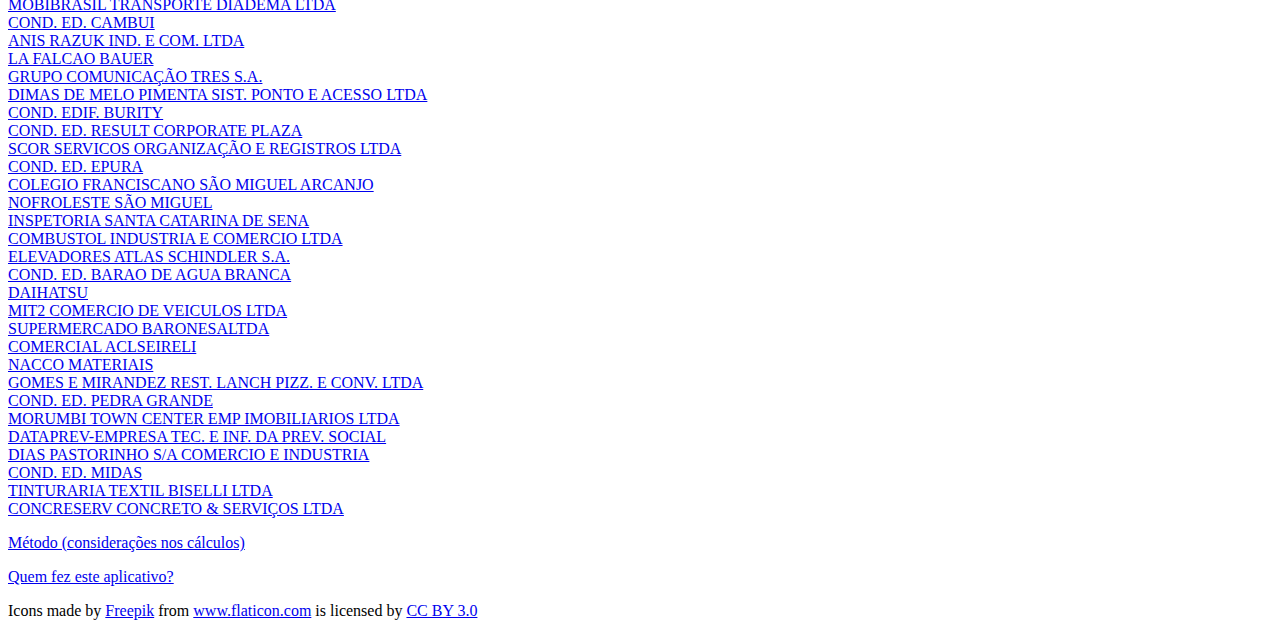
==== commit 2ed4d135: "separando método" ====
--- a/index.html
+++ b/index.html
@@ -46,11 +46,8 @@
            var FIGURAS_POR_FAMILIA=1;
            var numero_de_familias = Math.trunc(consumo_agua/CONSUMO_POR_FAMILIA/FIGURAS_POR_FAMILIA);
 		   $("#cliente_premium").html("<p>Nome da Empresa: "+nome_cliente_premium+"</p>");
-           $("#dados_adicionais").html("<p>O total consumido por esta empresa foi de :"+ client.agua+" m³.</p>"+
-		   "<p>Foi considerado um consumo médio familiar mensal de "+CONSUMO_POR_FAMILIA+
-		   "m³, cuja fonte pode ser encontrada <a href='http://brasil.elpais.com/brasil/2015/02/12/politica/1423765554_696443.html' target='blank'>aqui</a>.</p>"+
-		   "<p>Para a empresa em questão, seu consumo seria suficiente para abastecer "+ numero_de_familias+" famílias, ou seja, "+ numero_de_familias*4 +" pessoas.");
-		   "<p>No infográfico abaixo, cada casinha representa "+FIGURAS_POR_FAMILIA+" família (4 pessoas em média).</p>"+
+           $("#dados_adicionais").html("<p>O total consumido por esta empresa foi de :"+ client.agua+" m³ de água por mês.</p>"+
+		   "<p>Esse consumo seria suficiente para abastecer "+ numero_de_familias+" famílias, ou seja, "+ numero_de_familias*4 +" pessoas. <p>No infográfico abaixo, cada casinha representa "+FIGURAS_POR_FAMILIA+" família (4 pessoas).</p>");
 		   $('#data').html('<p><a href="#all">Voltar</a></p>');
            for (i = 0; i < numero_de_familias; i++) { 
               $('#familias').append("<img src='./svg/family24.svg' width='50' style='margin-right:5px;'/>");
@@ -73,6 +70,7 @@
 	<div id="familias">	
 	</div>	
 	
+    <p><a href="quemfez.html">Método (considerações nos cálculos)</a></p>
 	<p><a href="quemfez.html">Quem fez este aplicativo?</a></p>
     <p>Icons made by <a href="http://www.freepik.com" title="Freepik">Freepik</a> 
 	from <a href="http://www.flaticon.com" title="Flaticon">www.flaticon.com</a>    
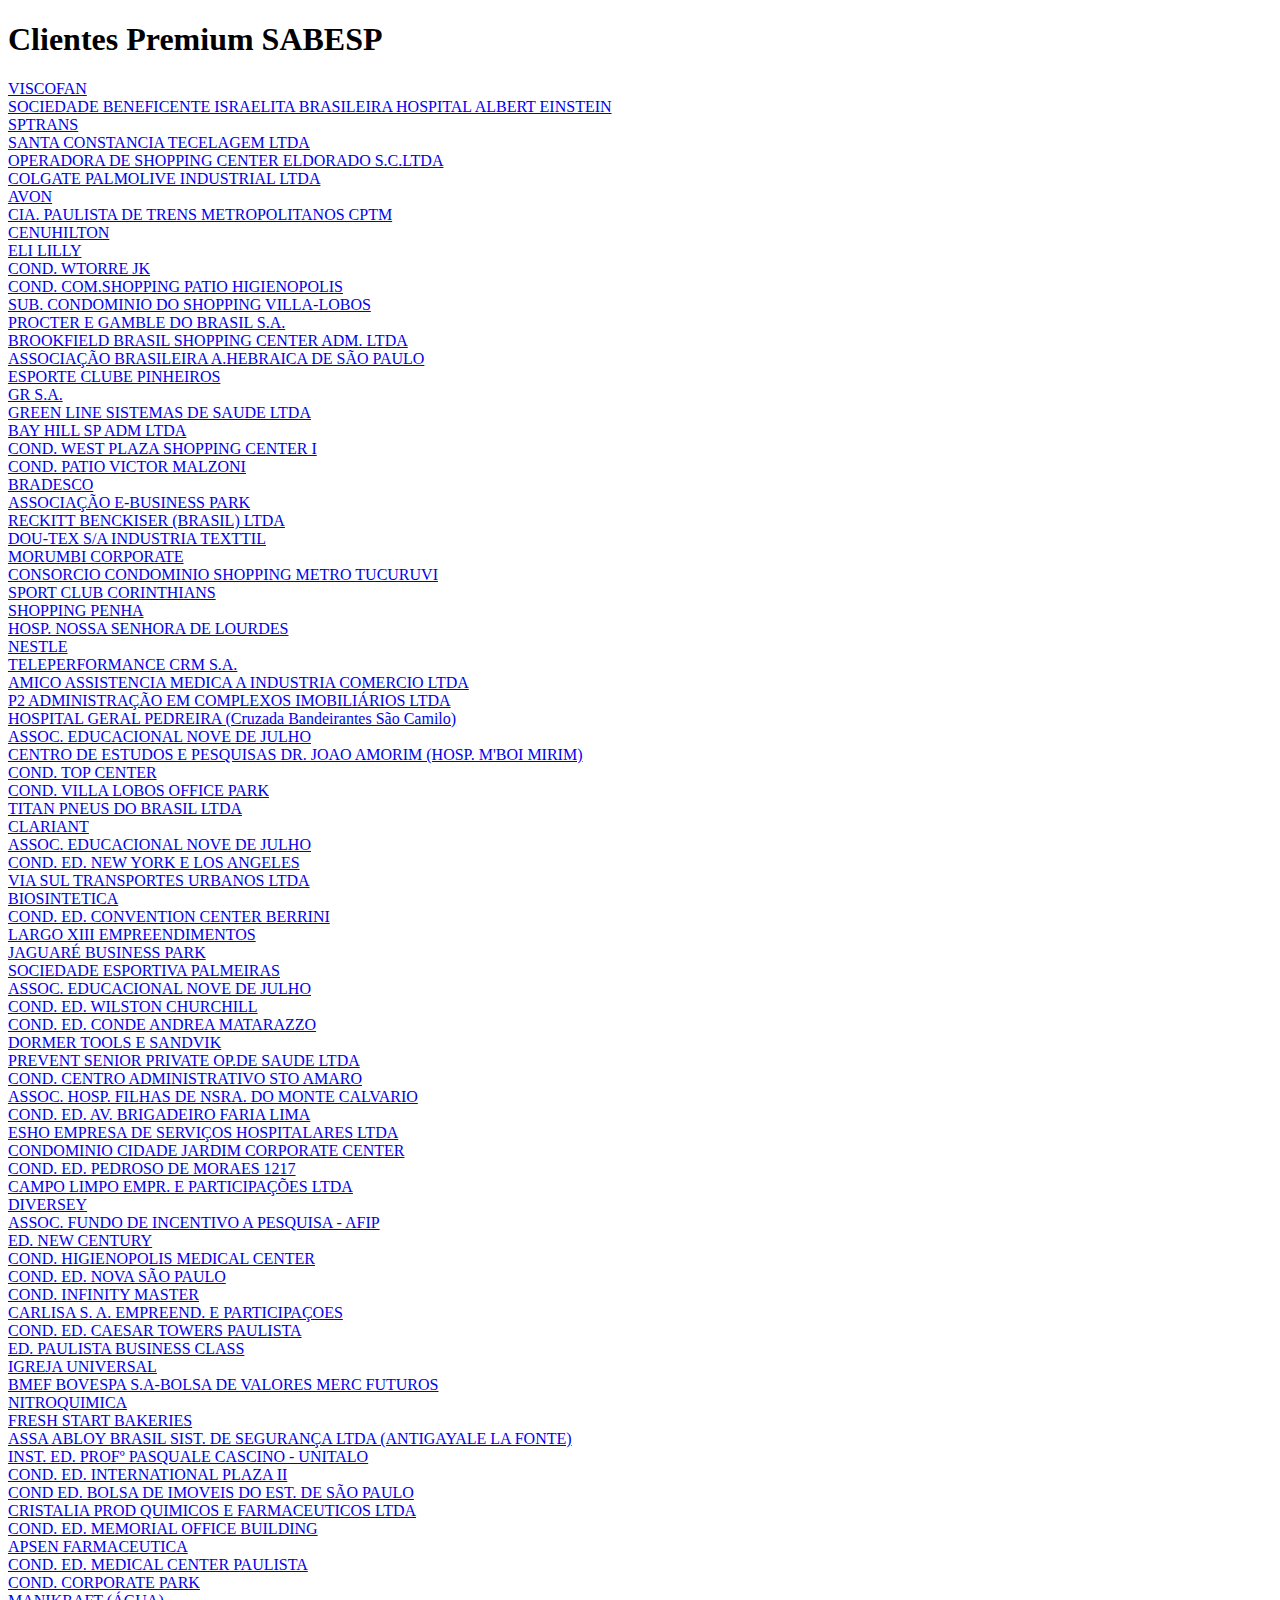
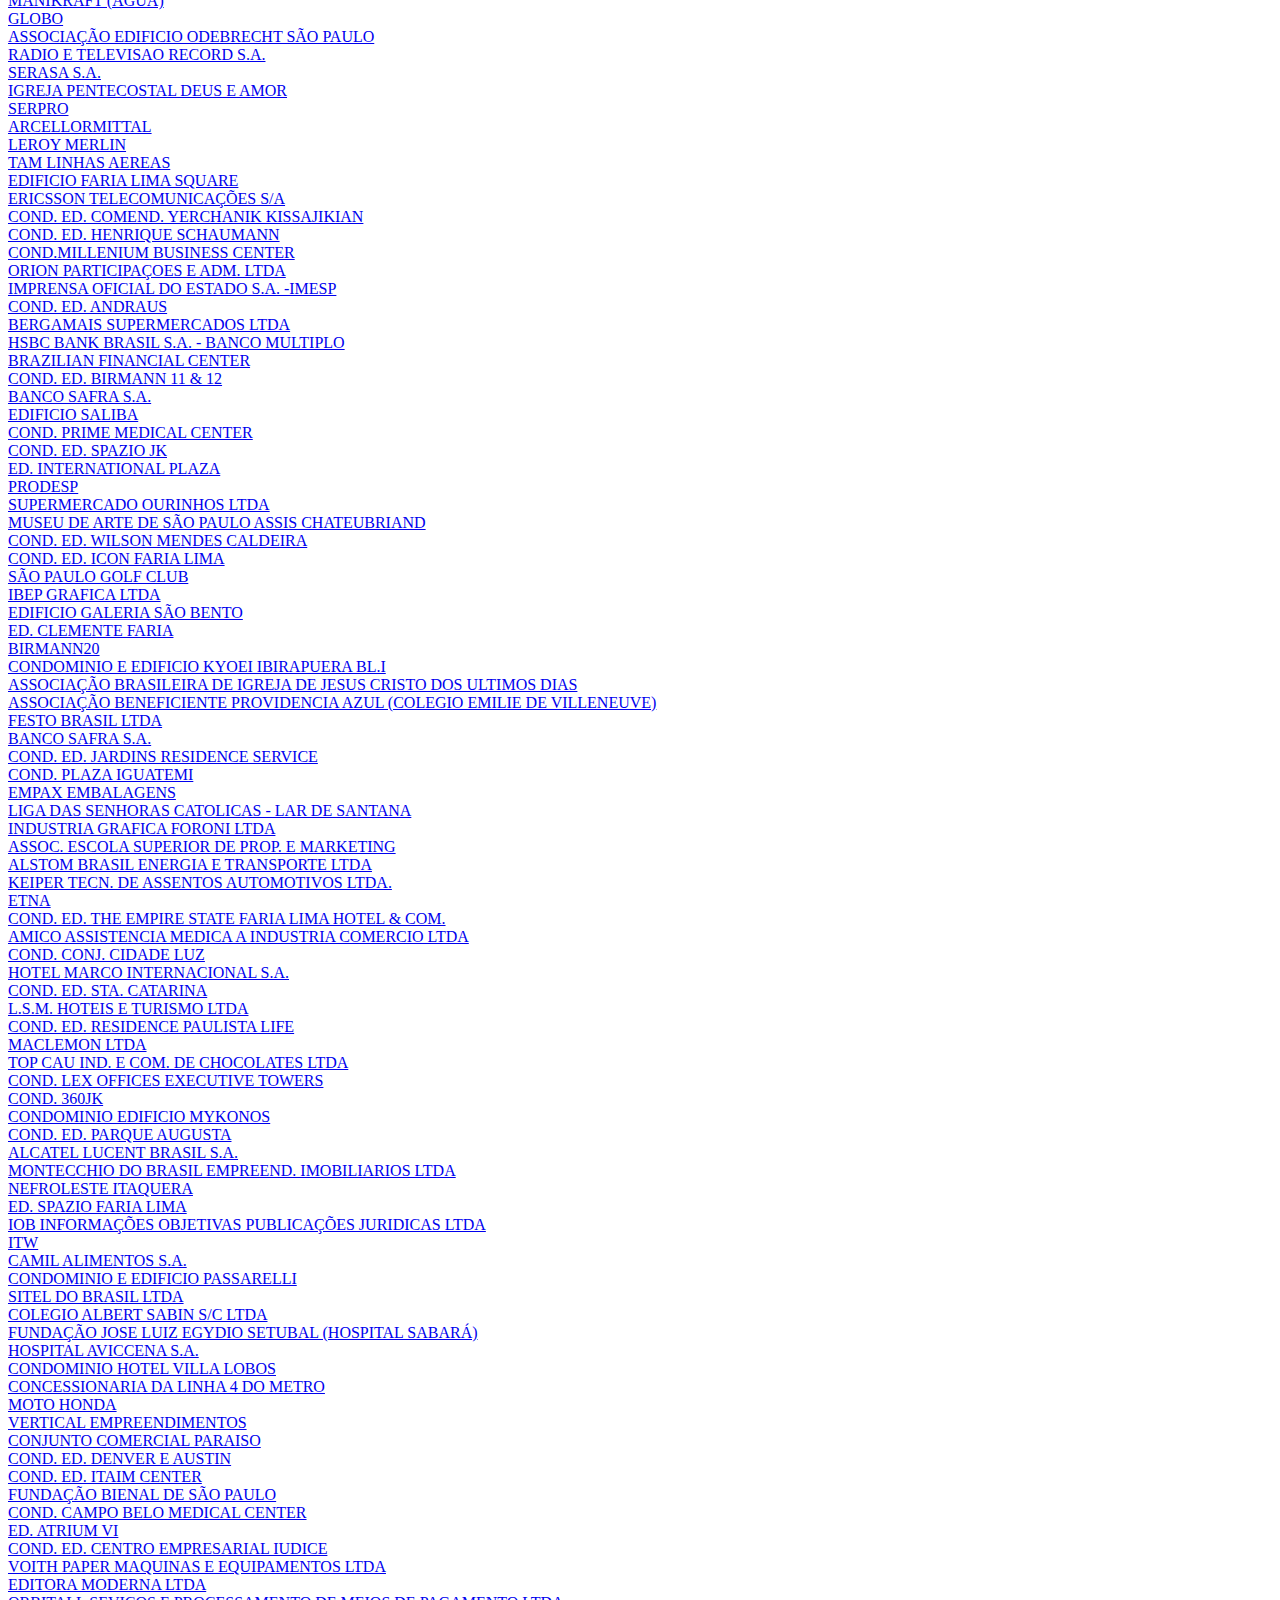
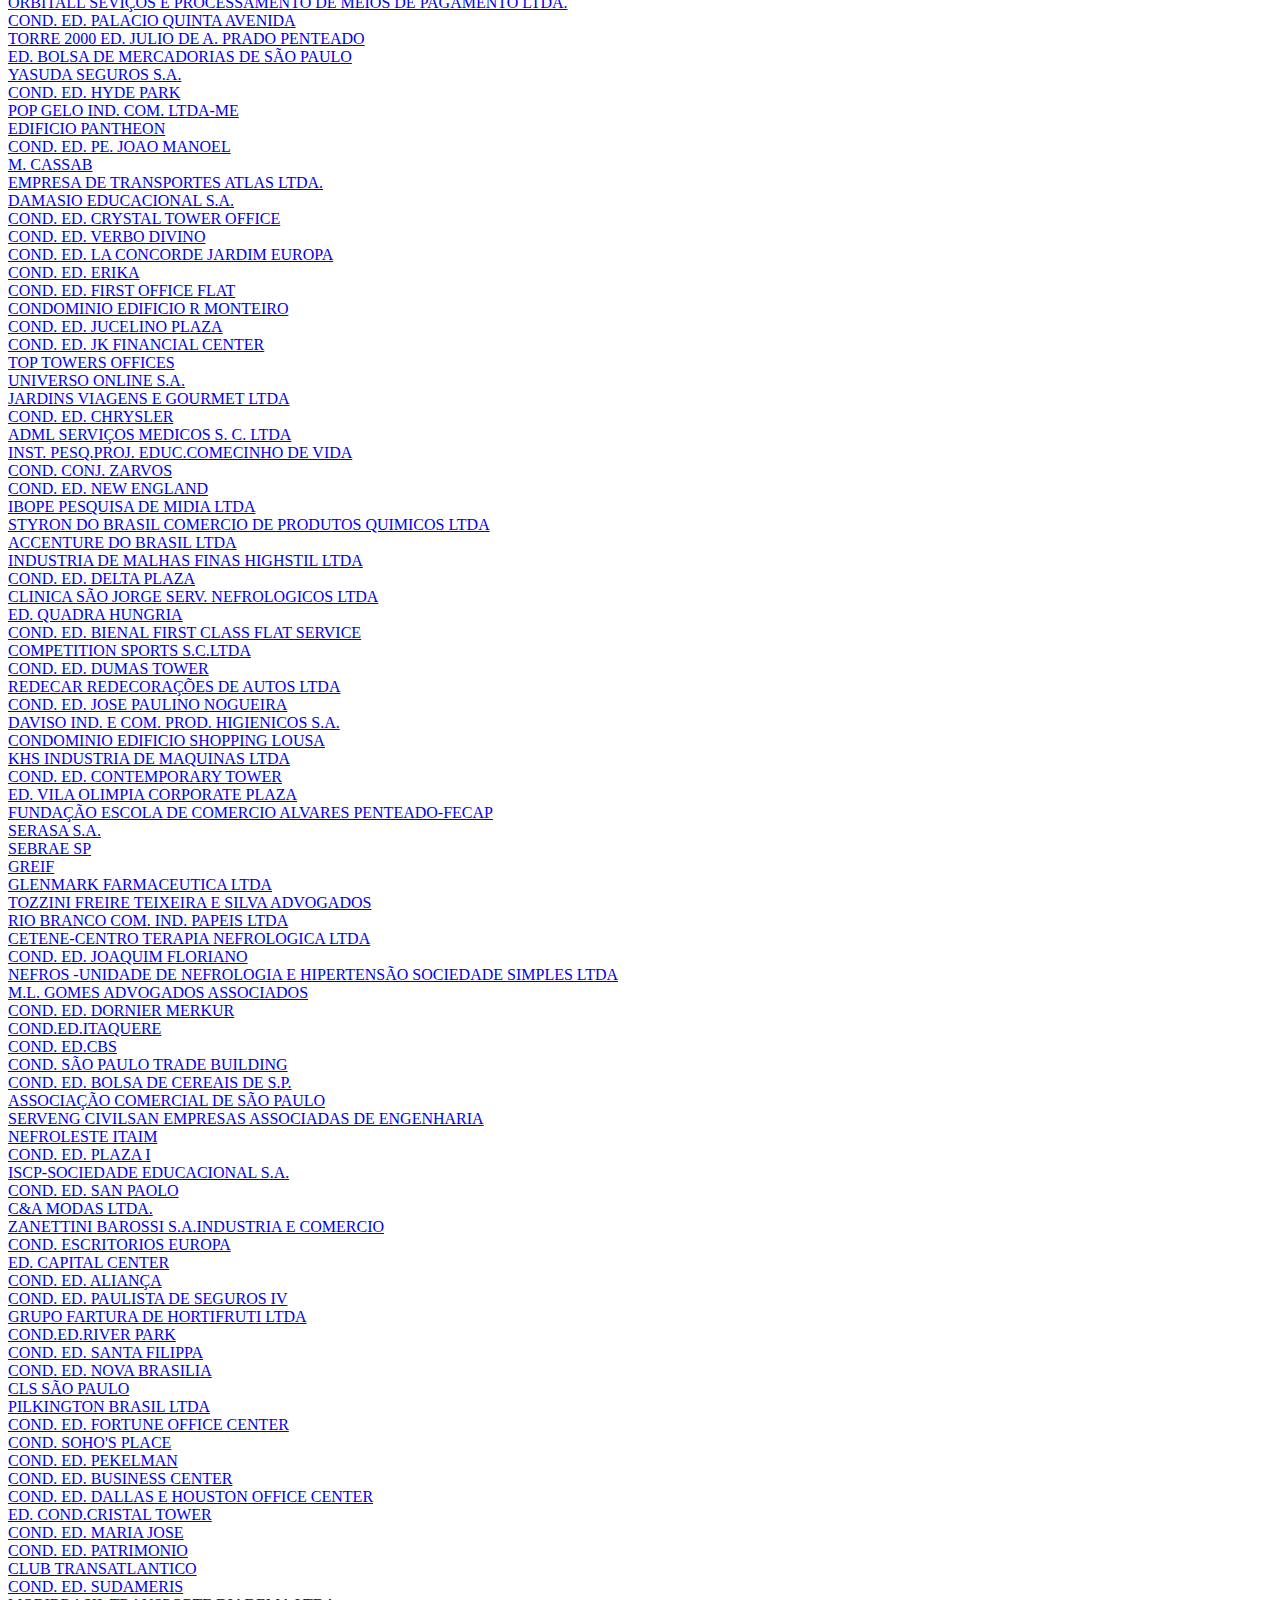
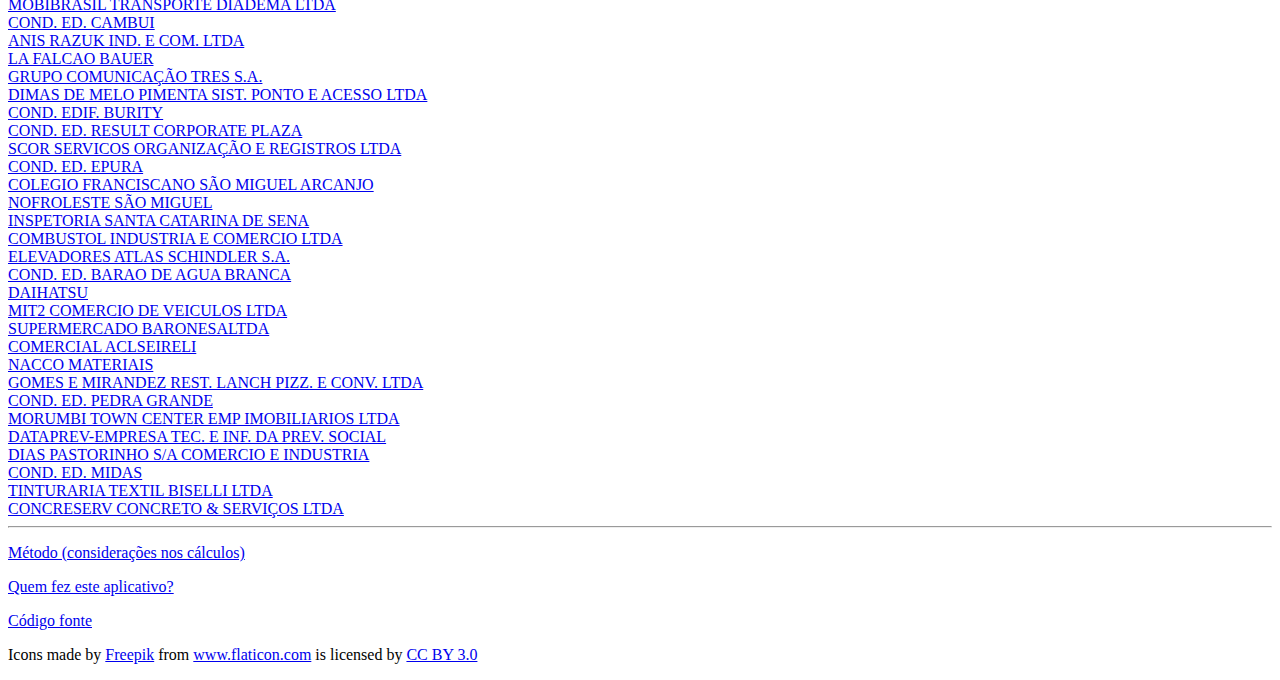
==== commit ecc17118: "link pro repo" ====
--- a/index.html
+++ b/index.html
@@ -46,7 +46,7 @@
            var FIGURAS_POR_FAMILIA=1;
            var numero_de_familias = Math.trunc(consumo_agua/CONSUMO_POR_FAMILIA/FIGURAS_POR_FAMILIA);
 		   $("#cliente_premium").html("<p>Nome da Empresa: "+nome_cliente_premium+"</p>");
-           $("#dados_adicionais").html("<p>O total consumido por esta empresa foi de :"+ client.agua+" m³ de água por mês.</p>"+
+           $("#dados_adicionais").html("<p>O total consumido por esta empresa foi de: "+ client.agua+" m³ de água por mês.</p>"+
 		   "<p>Esse consumo seria suficiente para abastecer "+ numero_de_familias+" famílias, ou seja, "+ numero_de_familias*4 +" pessoas. <p>No infográfico abaixo, cada casinha representa "+FIGURAS_POR_FAMILIA+" família (4 pessoas).</p>");
 		   $('#data').html('<p><a href="#all">Voltar</a></p>');
            for (i = 0; i < numero_de_familias; i++) { 
@@ -70,8 +70,10 @@
 	<div id="familias">	
 	</div>	
 	
-    <p><a href="quemfez.html">Método (considerações nos cálculos)</a></p>
-	<p><a href="quemfez.html">Quem fez este aplicativo?</a></p>
+    <hr></hr>
+    <p><a href="metodo.html">Método (considerações nos cálculos)</a></p>
+    <p><a href="quemfez.html">Quem fez este aplicativo?</a></p>
+    <p><a href="https://github.com/thacker/aguasp">Código fonte</a></p>
     <p>Icons made by <a href="http://www.freepik.com" title="Freepik">Freepik</a> 
 	from <a href="http://www.flaticon.com" title="Flaticon">www.flaticon.com</a>    
 	is licensed by <a href="http://creativecommons.org/licenses/by/3.0/" 
